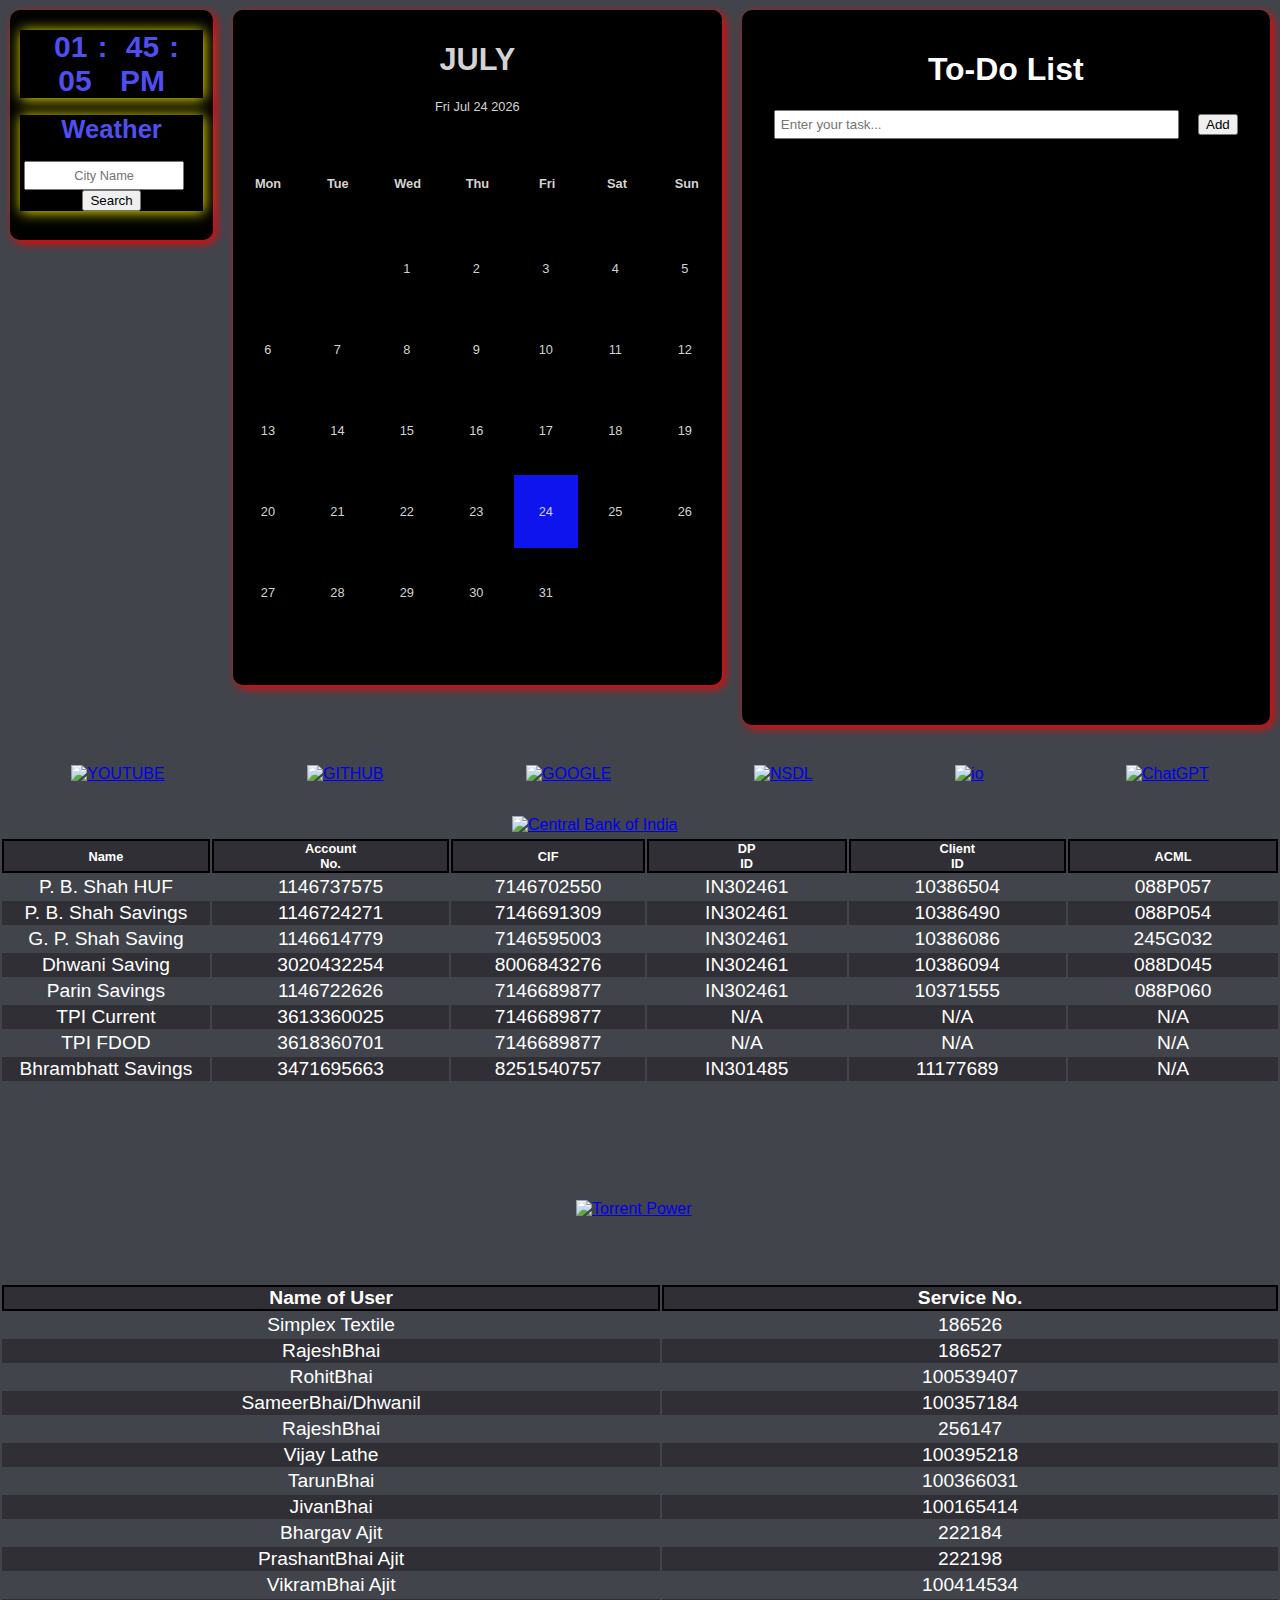
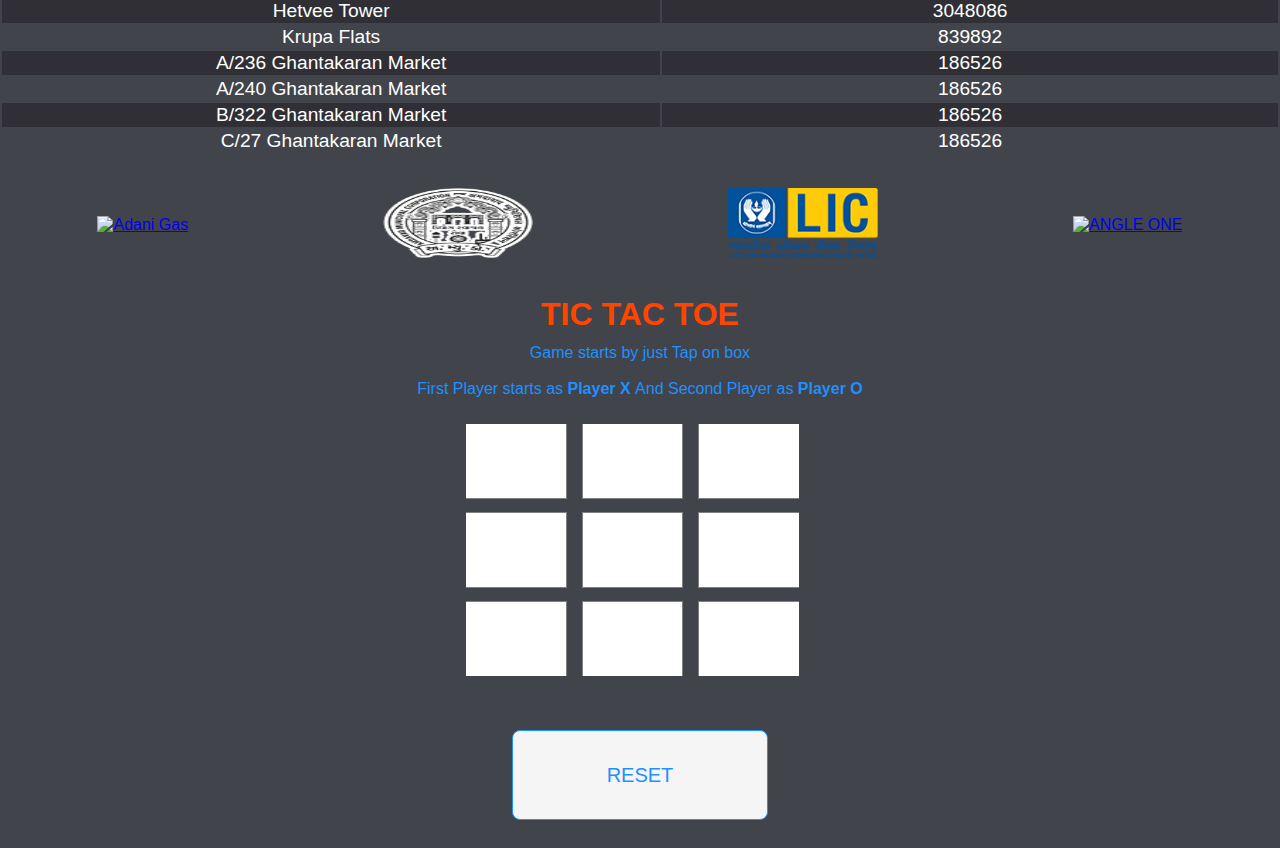
==== index.html @ 03ba6345 "Update index.html" ====
<!DOCTYPE html>
<html lang="en">

<head>
    <meta charset="UTF-8">
    <meta http-equiv="X-UA-Compatible" content="IE=edge">
    <meta name="viewport" content="width=device-width, initial-scale=1.0">
    <link rel="stylesheet" href="homepage.css">
    <title>Parin's Homepage</title>
    <script src="https://kit.fontawesome.com/9328191ddd.js" crossorigin="anonymous"></script>

</head>

<body>
    <!-- This is the container for Clock module -->
    <div class="main">
        <!-- <div class="clock">
            <div class="numbers">
                <div class="twelve">12</div>
                <div class="three">3</div>
                <div class="six">6</div>
                <div class="nine">9</div>
            </div>
            <div class="arrows">
                <div class="hour"></div>
                <div class="minute"></div>
                <div class="second"></div>
            </div>

        </div> -->
        <div class="clock-main">
            <!-- Digital Clock module -->
            <div class="clock">
                <span id="hours">00</span>:
                <span id="minutes">00</span>:
                <span id="seconds">00</span>
                <span id="amPm">AM</span>
            </div>
            <!-- Weather module-->
            <div class="weather">
                <h1>Weather</h1>

                <input type="text" id="city-input" placeholder="City Name">
                <button>Search</button>

                <div class="weather-info">
                    <h2 class="city"></h2>
                    <p class="wind"></p>
                    <p class="temp"></p>
                    <p class="sunrise"></p>
                </div>
            </div>
        </div>



        <!-- This is the container for Calender module -->
        <div class="Calender">
            <div class="month">
                <div class="date">
                    <h1></h1>
                    <p></p>
                </div>
            </div>
            <div class="weekdays">
                <div>Mon</div>
                <div>Tue</div>
                <div>Wed</div>
                <div>Thu</div>
                <div>Fri</div>
                <div>Sat</div>
                <div>Sun</div>
            </div>
            <div class="days">

            </div>

        </div>



        <!-- This is the container for ToDoList module -->

        <div class="to-do-list">
            <h1>To-Do List</h1>
            <div>
                <input type="text" id="taskInput" placeholder="Enter your task...">
                <button id="addButton">Add</button>
            </div>
            <ul id="taskList"></ul>
        </div>
    </div>
    <div class="links">
        <a href="https://www.youtube.com/" target="_blank">
            <img alt="YOUTUBE" src="https://www.svgrepo.com/show/13671/youtube.svg" width="80" height="80">
        </a>
        <a href="https://www.github.com/" target="_blank">
            <img alt="GITHUB" src="https://www.svgrepo.com/show/512317/github-142.svg" width="80" height="80">
        </a>
        <a href="https://www.google.com/" target="_blank">
            <img alt="GOOGLE" src="https://www.svgrepo.com/show/475656/google-color.svg" width="80" height="80">
        </a>
        <a href="https://eservices.nsdl.com/" target="_blank">
            <img alt="NSDL" src="https://www.svgrepo.com/show/336396/chart-stock.svg" width="80" height="80">
        </a>
        <a href="https://peryshah.github.io/calendar/" target="_blank">
            <img alt="io" src="https://www.svgrepo.com/show/423138/calander-interface-icon.svg" width="80" height="80">
        </a>
        <a href="https://www.openai.com/" target="_blank">
            <img alt="ChatGPT"
                src="https://upload.wikimedia.org/wikipedia/commons/thumb/0/04/ChatGPT_logo.svg/1024px-ChatGPT_logo.svg.png"
                width="80" height="80">
        </a>

    </div>




    <div class="cbi">
        <a href="https://www.inb.centralbank.net.in" target="_blank">
            <img alt="Central Bank of India"
                src="https://logos-download.com/wp-content/uploads/2022/11/Central_Bank_of_India_Logo.png">
        </a>

        <table>
            <tr>
                <th>Name</th>
                <th>Account No.</th>
                <th>CIF</th>
                <th>DP ID</th>
                <th>Client ID</th>
                <th>ACML</th>
            </tr>
            <tr>
                <td>P. B. Shah HUF</td>
                <td>1146737575</td>
                <td>7146702550</td>
                <td>IN302461</td>
                <td>10386504</td>
                <td>088P057</td>
            </tr>
            <tr>
                <td>P. B. Shah Savings</td>
                <td>1146724271</td>
                <td>7146691309</td>
                <td>IN302461</td>
                <td>10386490</td>
                <td>088P054</td>
            </tr>
            <tr>
                <td>G. P. Shah Saving</td>
                <td>1146614779</td>
                <td>7146595003</td>
                <td>IN302461</td>
                <td>10386086</td>
                <td>245G032</td>
            </tr>
            <tr>
                <td>Dhwani Saving</td>
                <td>3020432254</td>
                <td>8006843276</td>
                <td>IN302461</td>
                <td>10386094</td>
                <td>088D045</td>
            </tr>
            <tr>
                <td>Parin Savings</td>
                <td>1146722626</td>
                <td>7146689877</td>
                <td>IN302461</td>
                <td>10371555</td>
                <td>088P060</td>
            </tr>
            <tr>
                <td>TPI Current</td>
                <td>3613360025</td>
                <td>7146689877</td>
                <td>N/A</td>
                <td>N/A</td>
                <td>N/A</td>
            </tr>
            <tr>
                <td>TPI FDOD</td>
                <td>3618360701</td>
                <td>7146689877</td>
                <td>N/A</td>
                <td>N/A</td>
                <td>N/A</td>
            </tr>
            <tr>
                <td>Bhrambhatt Savings</td>
                <td>3471695663</td>
                <td>8251540757</td>
                <td>IN301485</td>
                <td>11177689</td>
                <td>N/A</td>
            </tr>



        </table>

    </div>
    <div class="table2">
        <div class="torrent">
            <a href="https://connect.torrentpower.com/tplcp/index.php/CrCustmast/quickpay" target="_blank">
                <img alt="Torrent Power"
                    src="https://companieslogo.com/img/orig/TORNTPOWER.NS-7bfc1a00.png?t=1667550767" width="80"
                    height="80">
            </a>
            <table>
                <tr>
                    <th>Name of User</th>
                    <th>Service No.</th>
                </tr>
                <tr>
                    <td>Simplex Textile</td>
                    <td>186526</td>
                </tr>
                <tr>
                    <td>RajeshBhai</td>
                    <td>186527</td>
                </tr>
                <tr>
                    <td>RohitBhai</td>
                    <td>100539407</td>
                </tr>
                <tr>
                    <td>SameerBhai/Dhwanil</td>
                    <td>100357184</td>
                </tr>
                <tr>
                    <td>RajeshBhai</td>
                    <td>256147</td>
                </tr>
                <tr>
                    <td>Vijay Lathe</td>
                    <td>100395218</td>
                </tr>
                <tr>
                    <td>TarunBhai</td>
                    <td>100366031</td>
                </tr>
                <tr>
                    <td>JivanBhai</td>
                    <td>100165414</td>
                </tr>
                <tr>
                    <td>Bhargav Ajit</td>
                    <td>222184</td>
                </tr>
                <tr>
                    <td>PrashantBhai Ajit</td>
                    <td>222198</td>
                </tr>
                <tr>
                    <td>VikramBhai Ajit</td>
                    <td>100414534</td>
                </tr>
                <tr>
                    <td>Hetvee Tower</td>
                    <td>3048086</td>
                </tr>
                <tr>
                    <td>Krupa Flats</td>
                    <td>839892</td>
                </tr>
                <tr>
                    <td>A/236 Ghantakaran Market</td>
                    <td>186526</td>
                </tr>
                <tr>
                    <td>A/240 Ghantakaran Market</td>
                    <td>186526</td>
                </tr>
                <tr>
                    <td>B/322 Ghantakaran Market</td>
                    <td>186526</td>
                </tr>
                <tr>
                    <td>C/27 Ghantakaran Market</td>
                    <td>186526</td>
                </tr>

            </table>
        </div>
    </div>
    <div class="utility">
        <a href="https://www.adanigas.com/myaccount/quick-bill-pay" target="_blank">
            <img alt="Adani Gas" src="https://www.adanigas.com/-/media/Project/Common-Header-Design/logos/adani_gas.svg"
                width="150" height="70">
        </a>
        <a href="https://ahmedabadcity.gov.in/Home/" target="_blank">
            <img alt="AMC" src="amc-logo.png" width="150" height="70">
        </a>
        <a href="https://licindia.in/web/guest/home" target="_blank">
            <img alt="LIC" src="Lic.png" width="150" height="70">
        </a>
         <a href="https://www.angelone.in/login/?redirectUrl=account" target="_blank">
            <img alt="ANGLE ONE" src="https://d2u8j8b25aupc8.cloudfront.net/assets/icons/logo.svg" width="150" height="70">
        </a>
    </div>
    <div class="games">

        <div id="main">
            <h1>TIC TAC TOE</h1>
            <p id="ins">
                Game starts by just Tap on
                box<br><br>First Player starts as
                <b>Player X </b>And Second Player as
                <b>Player O</b>
            </p>
            <br><br>
            <div class="ui">
                <div class="row">
                    <input type="text" id="b1" class="cell" onclick="myfunc_3(); myfunc();" readonly>
                    <input type="text" id="b2" class="cell" onclick="myfunc_4(); myfunc();" readonly>
                    <input type="text" id="b3" class="cell" onclick="myfunc_5(); myfunc();" readonly>
                </div>
                <div class="row">
                    <input type="text" id="b4" class="cell" onclick="myfunc_6(); myfunc();" readonly>
                    <input type="text" id="b5" class="cell" onclick="myfunc_7(); myfunc();" readonly>
                    <input type="text" id="b6" class="cell" onclick="myfunc_8(); myfunc();" readonly>
                </div>
                <div class="row">
                    <input type="text" id="b7" class="cell" onclick="myfunc_9(); myfunc();" readonly>
                    <input type="text" id="b8" class="cell" onclick="myfunc_10();myfunc();" readonly>
                    <input type="text" id="b9" class="cell" onclick="myfunc_11();myfunc();" readonly>
                </div>
            </div>
            <br><br><br>

            <button id="but" onclick="myfunc_2()">
                RESET
            </button>
            <br><br>
            <p id="print"></p>
        </div>


    </div>














    <script src="homepage.js"></script>



</body>

</html>
---- homepage.css ----
body {
    padding: 0px;
    margin: 0px;
    font-family: Arial, sans-serif;
    background-color: rgb(65, 68, 75);
    box-sizing: border-box;
}

.main {
    width: 100vw;
    /* height: 85vh; */
    /* background: lightgrey; */
    display: flex;
    justify-content: space-evenly;
    /* margin-left: ; */
}

/* Styling codes for Analog Clock  */

/* .clock {
    position: relative;
    margin: 10px 10px;
    width: 240px;
    height: 240px;
    background: rgb(0, 0, 0);
    display: flex;
    justify-content: center;
    align-items: center;
    border-radius: 50%;
    /* border: 3px solid gray; */
/* box-shadow: 3px 3px 3px rgba(209, 209, 209, 0.4);
}

.numbers div {
    position: absolute;
    font-size: 20px;
    font-weight: bold;
    color: grey;
    text-shadow: 1px 1px 2px rgba(0, 0, 0, .7);
}

.twelve {
    top: 6px;
    left: 50%;
    transform: translateX(-50%);
}

.three { */
/* right: 6px;
    top: 50%;
    transform: translatey(-50%);
}

.six {
    bottom: 6px;
    left: 50%;
    transform: translateX(-50%);
}

.nine {
    left: 6px;
    top: 50%;
    transform: translateY(-50%);
}

.arrows {
    display: flex;
    width: 100%;
    height: 100%;
    justify-content: center;
    align-items: center; */
/* 
}

.arrows::before {
    content: "";
    width: 12px;
    height: 12px;
    background-color: grey;
    border-radius: 50%;
    box-shadow: 1px 1px 2px rgba(0, 0, 0, .7);
    z-index: 4;
} */

/* .arrows div {
    background-color: grey;
    width: 7px;
    position: absolute;
    height: 80px;
    transform-origin: bottom center;
    bottom: 50%;
    border-radius: 50% 50% 0 0;
    box-shadow: 2px 2px 2px rgba(0, 0, 0, .5);
} */

/* .arrows .hour {
    height: 60px;
    transform: rotate(60deg);
}

.arrows .second {
    /* height: 60px; */
/* transform: rotate(250deg); */
/* background-color: rgb(0, 60, 255); */
/* height: 90px; */
/* width: 4px;
}  */




/* CSS for digital Clock */

.clock-main {
    width: 15vw;
    max-height: fit-content;
    margin: 10px;
    padding: 10px;
    text-align: center;
    box-shadow: 3px 3px 10px rgb(248, 1, 1);
    border-radius: 10px;
    background-color: black;
    color: #4f4ff0;

}

.clock {
    width: 100%;
    font-size: 30px;
    font-weight: 900;
    margin-top: 10px;
    box-shadow: 1px 1px 13px rgb(248, 244, 1);
}

/* CSS for Weather Section Starts */
.weather {
    width: 100%;
    box-shadow: 1px 1px 13px rgb(248, 244, 1);
    align-items: center;
}

.weather h1 {
    font-size: 2vw;
}

.weather input[type="text"] {
    /* padding: 5px; */
    font-size: 1vw;
    /* width: auto; */
    /* margin-right: 15px; */
    text-align: center;
}

.weather-info h2 {
    font-size: 1.2vw;
}

.weather-info p {
    font-size: 1.5vw;
}




/* CSS for Weather Section Ends */




/* Styling codes for calender */

.Calender {
    background-color: rgb(0, 0, 0);
    color: lightgray;
    width: 40vw;
    height: 75vh;
    margin: 10px 10px;
    border-radius: 10px;
    box-shadow: 3px 3px 10px rgb(248, 1, 1);

}

.month {
    width: 100%;
    height: 19%;
    background-color: rgb(0, 0, 0);
    display: flex;
    justify-content: center;
    align-items: center;
    text-align: center;
    border-radius: 10px 10px 0px 0px;
}

.month h1 {
    font-size: 2.4vw;
    font-weight: 900;
    text-transform: uppercase;
}

.month p {
    font-size: 1vw;
    text-transform: capitalize;
}

.weekdays {
    width: 100%;
    height: 10vh;
    /* background-color: beige; */
    display: flex;
}

.weekdays div {
    font-size: 1vw;
    font-weight: bold;
    /* letter-spacing: 1px; */
    width: 100%;

    display: flex;
    align-items: center;
    justify-content: space-evenly;
    /* background-color: aqua; */
}

.days {
    width: 100%;
    height: 60%;
    display: flex;
    flex-wrap: wrap;

    align-items: center;


}

.days div {
    font-size: 1vw;
    margin: 3px 3px;
    /* padding: 0.1vw; */
    /* background-color: aquamarine; */
    width: 13%;
    height: 18%;
    display: flex;
    justify-content: center;
    align-items: center;
}

@media screen and (max-width: 1240px) {
    .days div {
        /* background-color: rgb(85, 85, 231); */
        margin: 3px 2.2px;
        /* width: 4vw;
        height: 6vh; */

    }
}

@media screen and (max-width: 860px) {
    .days div {
        /* background-color: rgb(85, 85, 231); */
        margin: 3px 1.2px;
        /* width: 4vw;
        height: 6vh; */

    }
}

.days div:hover:not(.empty) {
    /* border: 2px solid gray; */
    cursor: pointer;
    background-color: #FFF;
    color: red;
}

.today {
    background-color: rgb(13, 20, 238)
}


/* Styling codes for ToDoList  */



.to-do-list {
    width: 40vw;
    height: 75vh;
    margin: 10px;
    padding: 20px;
    background-color: black;
    text-align: center;
    color: white;
    border-radius: 10px;
    box-shadow: 3px 3px 10px rgb(248, 1, 1);
}

/* @media screen and (max-width: px) {
    .to-do-list {
        background-color: blue;
         width: 80vw;
    }
}   */

input[type="text"] {
    padding: 5px;
    width: 80%;
    margin-right: 15px;
}




ul {
    list-style: none;
    padding: 0;
}

span {
    margin: 10px;
}

li {
    display: flex;
    align-items: center;
    margin: 5px 0;
}

li input[type="checkbox"] {
    margin-right: 0;
}



.links {
    width: 100%;
    display: flex;
    justify-content: space-around;
    margin: 30px 0px;
}

.cbi {
    width: 100vw;
    min-height: 30vw;
    /* background-color: #6591f1; */
}
.cbi a {
    padding: 3px 0px;
    display: flex;
    justify-content: center;
}
.cbi a img {
    width: 20vw;

   
}

.cbi th {
    border: 2px solid black;
    padding: 0px 6.6vw;
    font-size: 1vw;
}

.cbi td {
    text-align: center;
    font-size: 1.5vw;
}

tr:nth-child(even) {
    color: #fff;
}

tr:nth-child(odd) {
    background-color: #2f2f35;
    color: #fff;
}


.table2 {
    width: 100vw;
    min-height: 30vw;
    /* background-color: #6591f1; */
}
table {
    width: 100%;
}
.table2 a {
    padding: 3px 0px;
    display: flex;
    justify-content: center;
}
.table2 a img {
    width: 10vw;

   
}

.table2 th {
    border: 2px solid black;
    padding: 0px 6.6vw;
    font-size: 1.5vw;
}

.table2 td {
    text-align: center;
    font-size: 1.5vw;
}


.utility {
    width: 100vw;
    min-height: 100px;
    margin-top: 20px;
    display: flex;
    justify-content: space-around;
    align-items: center;
    /* background-color: #670f0c; */
}




/* CSS for Games////////////////////////////////////////////////////////////////////////////// */
/* CSS for Tic Tac Toe.................................................................. */

#main h1 {
	color: orangered;
	margin-bottom: -5px;
}
#main p {
	margin-bottom: -10px;
}
.ui {
	display: flex;
	flex-direction: column;
	align-items: center;
}
.row {
	display: flex;
}
.cell {
	border: none;
	width: 2vw;
	height: 5vw;
	display: flex;
	align-items: center;
	justify-content: center;
	font-size: 24px;
	text-align: center;
	cursor: pointer;
}
.cell:active {
	outline: none;
}
/* 3*3 Grid */
#b1{
	border-bottom: 1px solid gray;
	border-right: 1px solid gray;
    width: 7vw;
	height: 5vw;
    margin-bottom: 1vw;
}

#b2 {
	border-bottom: 1px solid gray;
	border-right: 1px solid gray;
	border-left: 1px solid gray;
    width: 7vw;
	height: 5vw;
}

#b3 {
	border-bottom: 1px solid gray;
	border-left: 1px solid gray;
    width: 7vw;
	height: 5vw;
}

#b4 {
	border-top: 1px solid gray;
	border-bottom: 1px solid gray;
	border-right: 1px solid gray;
    width: 7vw;
	height: 5vw;
    margin-bottom: 1vw;
}
	
#b5 {
	border: 1px solid gray;
    width: 7vw;
	height: 5vw;
}

#b6 {
	border-top: 1px solid gray;
	border-bottom: 1px solid gray;
	border-left: 1px solid gray;
    width: 7vw;
	height: 5vw;
}

#b7 {
	border-top: 1px solid gray;
	border-right: 1px solid gray;
    width: 7vw;
	height: 5vw;
}

#b8 {
	border-top: 1px solid gray;
	border-right: 1px solid gray;
	border-left: 1px solid gray;
    width: 7vw;
	height: 5vw;
}

#b9 {
	border-top: 1px solid gray;
	border-left: 1px solid gray;
    width: 7vw;
	height: 5vw;
}
/* Reset Button */
#but {
	box-sizing: border-box;
	width: 20vw;
	height: 10vh;
	border: 1px solid dodgerblue;
	margin-left: auto;
	border-radius: 8px;
	font-family: Verdana,
		Geneva, Tahoma, sans-serif;

	background-color: whitesmoke;
	color: dodgerblue;
	font-size: 20px;
	cursor: pointer;
}

/* Player turn space */
#print {
	font-family: Verdana,
		Geneva, Tahoma, sans-serif;
	color: dodgerblue;
	font-size: 20px;
}

/* Main Container */
#main {
	text-align: center;
}

/* Game Instruction Text */
#ins {
	font-family: Verdana,Geneva,
					Tahoma, sans-serif;
	color: dodgerblue;
}
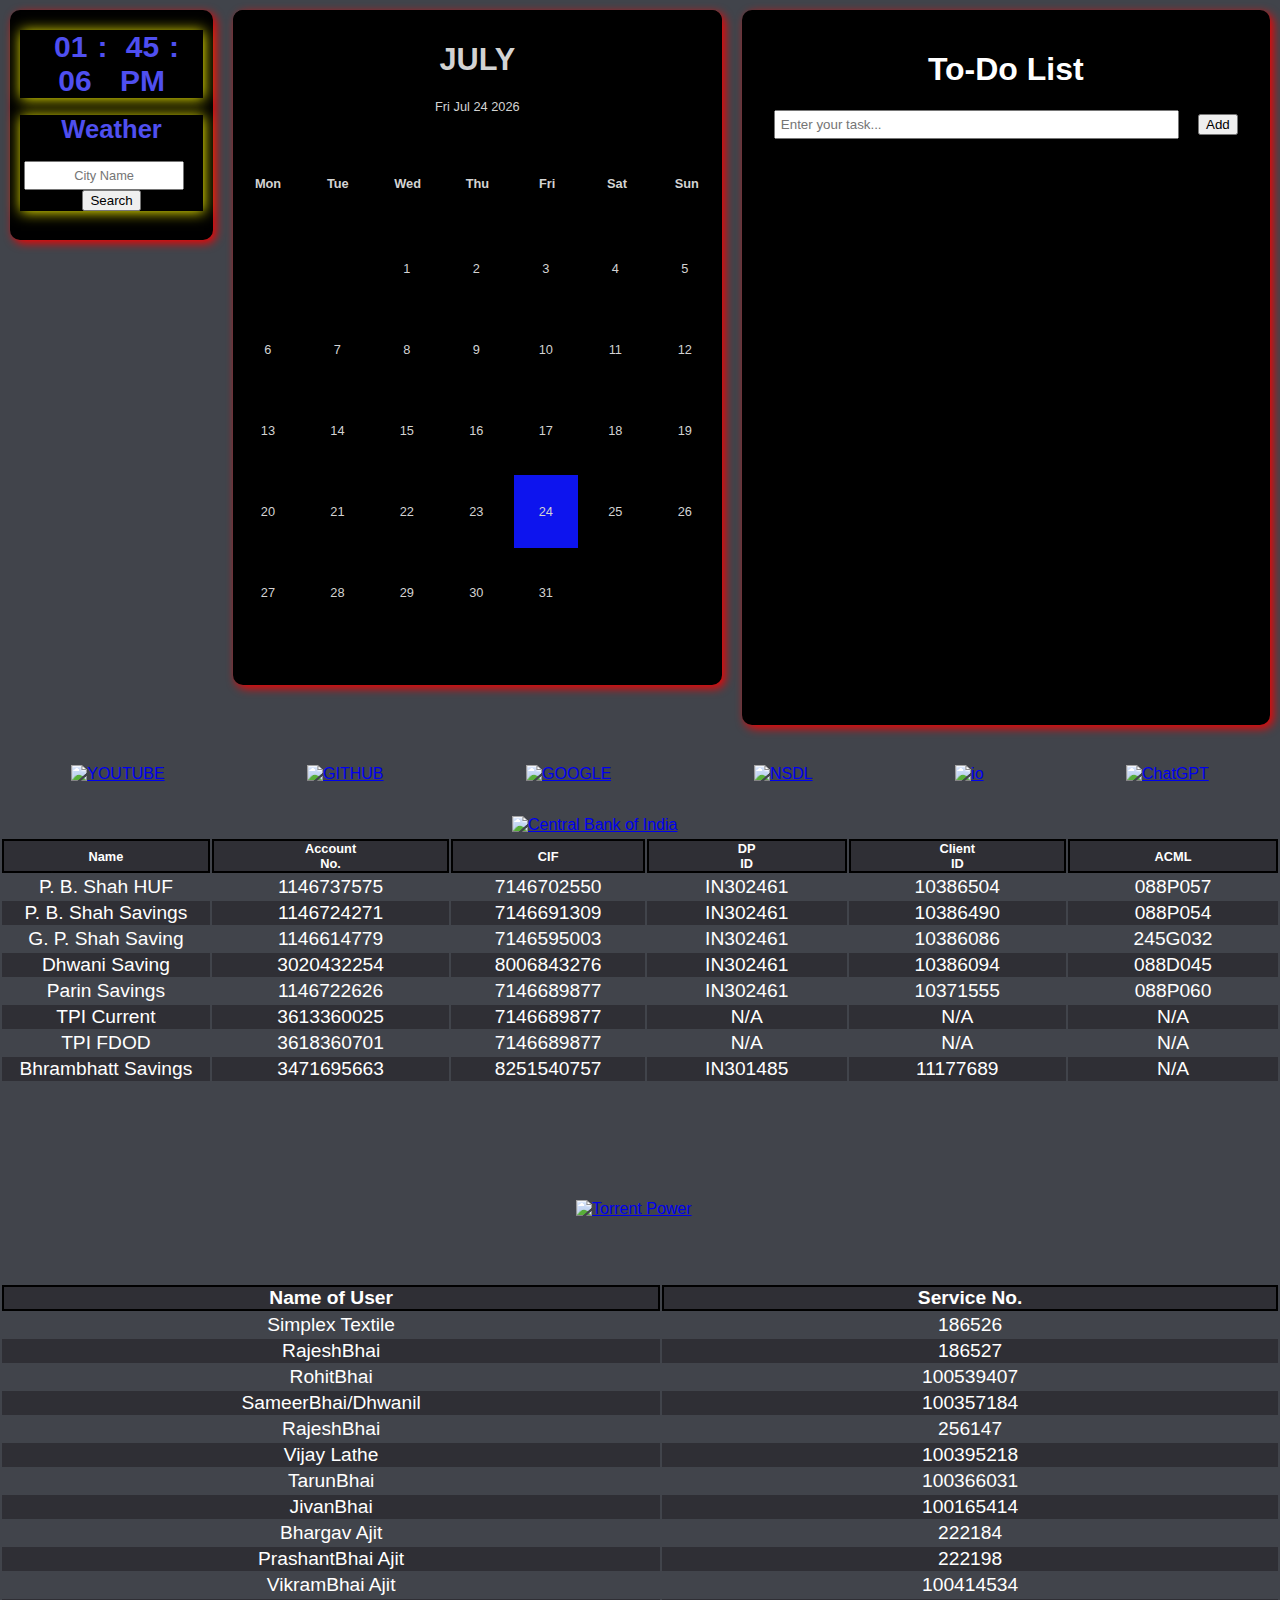
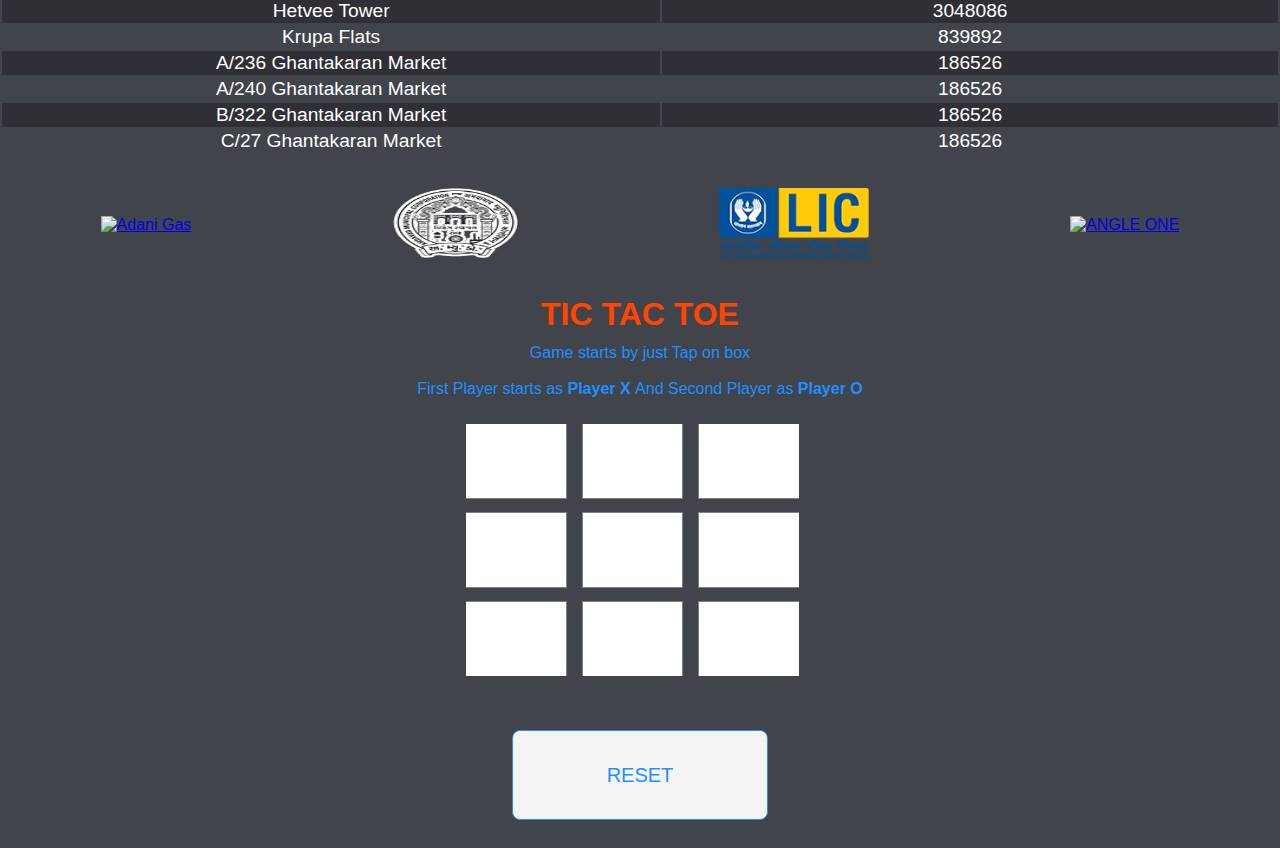
==== commit 7a1bffe6: "Update index.html" ====
--- a/index.html
+++ b/index.html
@@ -292,7 +292,7 @@
                 width="150" height="70">
         </a>
         <a href="https://ahmedabadcity.gov.in/Home/" target="_blank">
-            <img alt="AMC" src="amc-logo.png" width="150" height="70">
+            <img alt="AMC" src="amc-logo.png" width="125" height="70">
         </a>
         <a href="https://licindia.in/web/guest/home" target="_blank">
             <img alt="LIC" src="Lic.png" width="150" height="70">
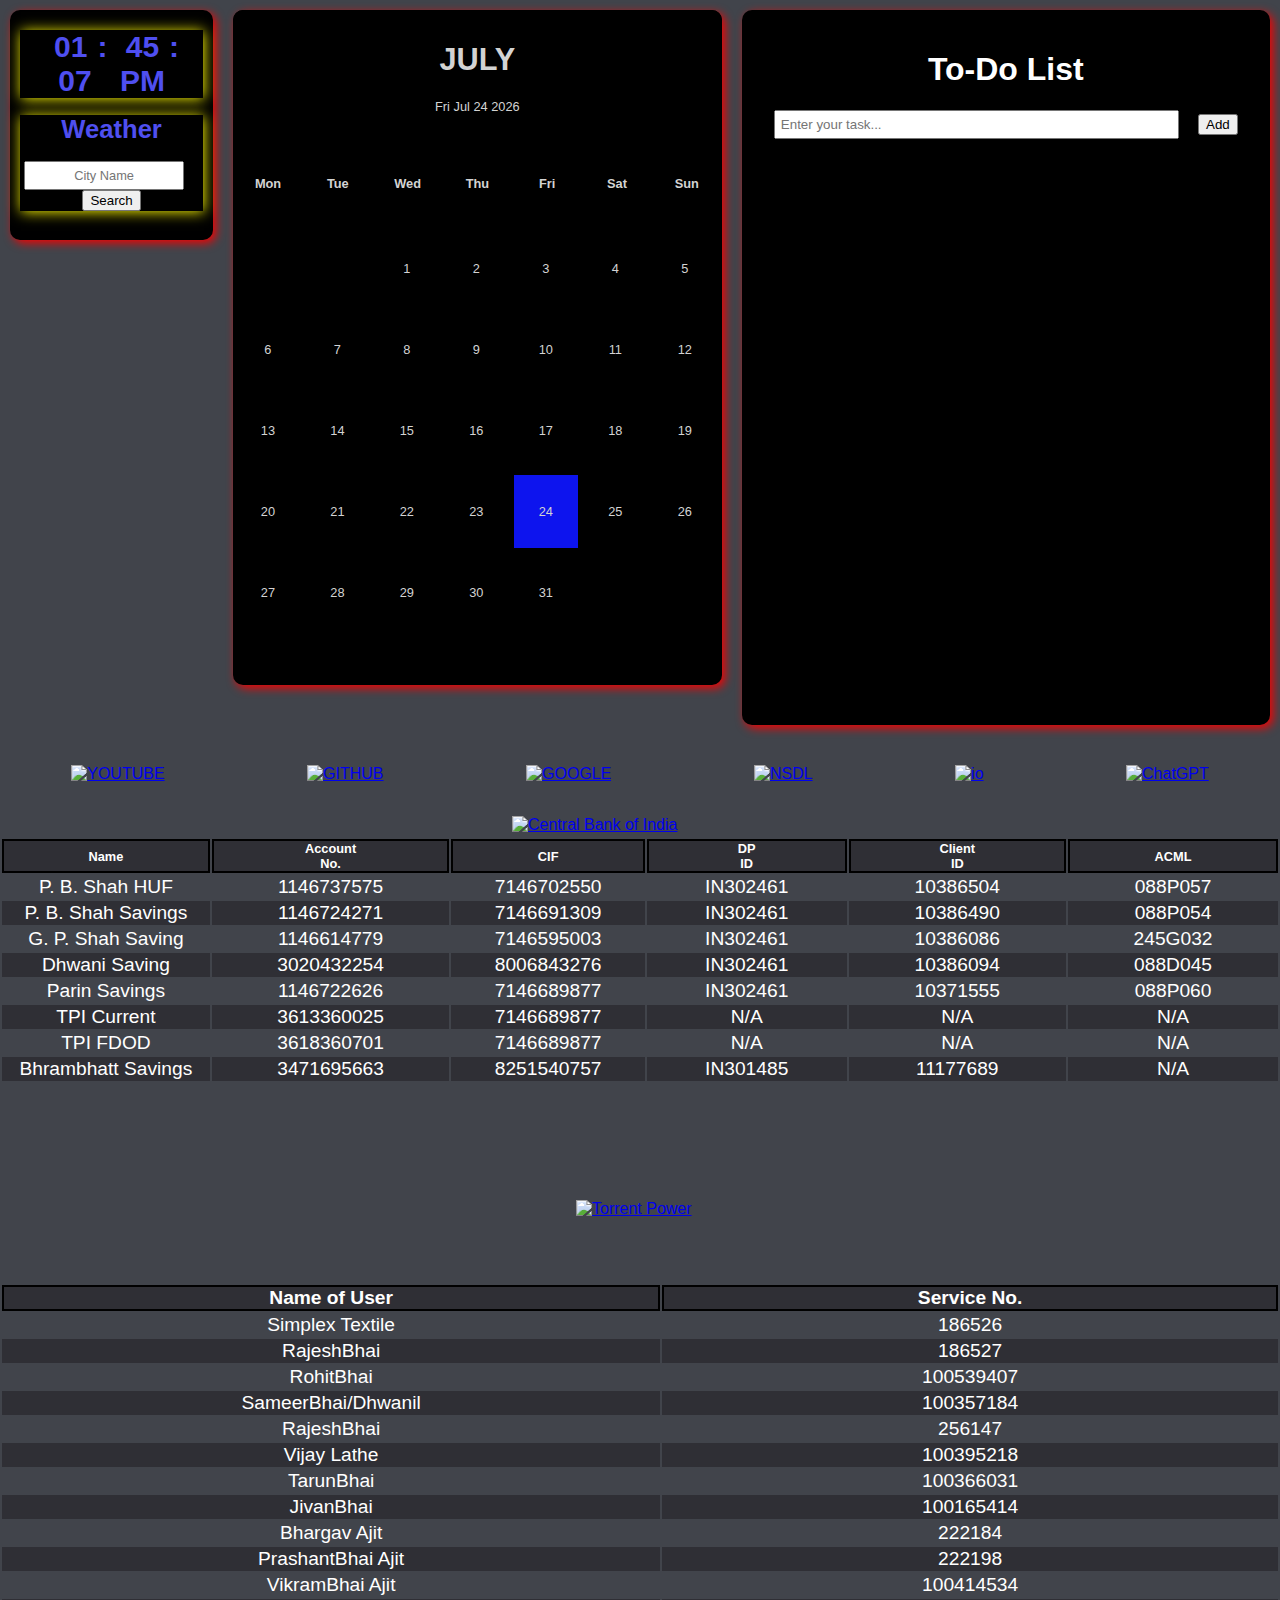
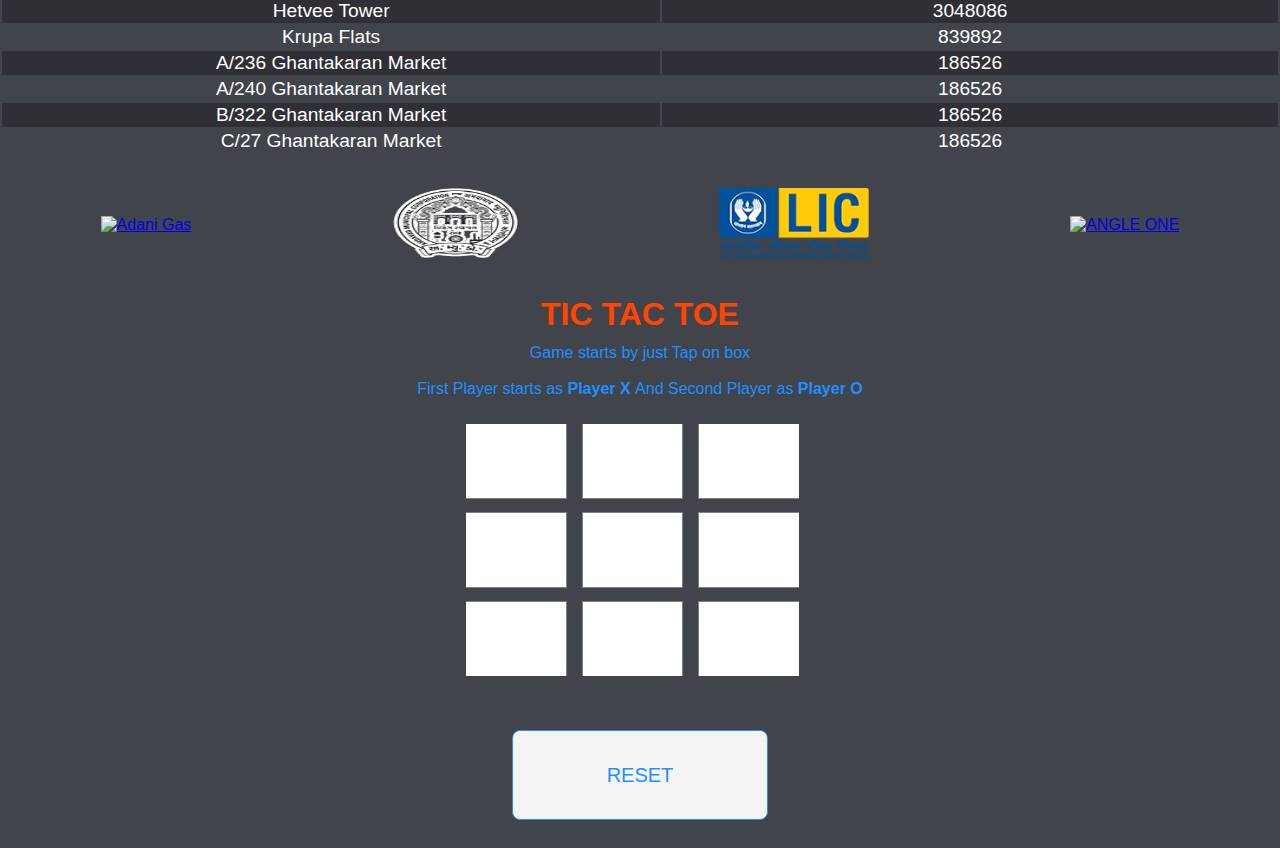
==== commit de94b645: "Update index.html" ====
--- a/index.html
+++ b/index.html
@@ -106,7 +106,7 @@
         <a href="https://peryshah.github.io/calendar/" target="_blank">
             <img alt="io" src="https://www.svgrepo.com/show/423138/calander-interface-icon.svg" width="80" height="80">
         </a>
-        <a href="https://www.openai.com/" target="_blank">
+        <a href="https://chat.openai.com/auth/login?sso" target="_blank">
             <img alt="ChatGPT"
                 src="https://upload.wikimedia.org/wikipedia/commons/thumb/0/04/ChatGPT_logo.svg/1024px-ChatGPT_logo.svg.png"
                 width="80" height="80">
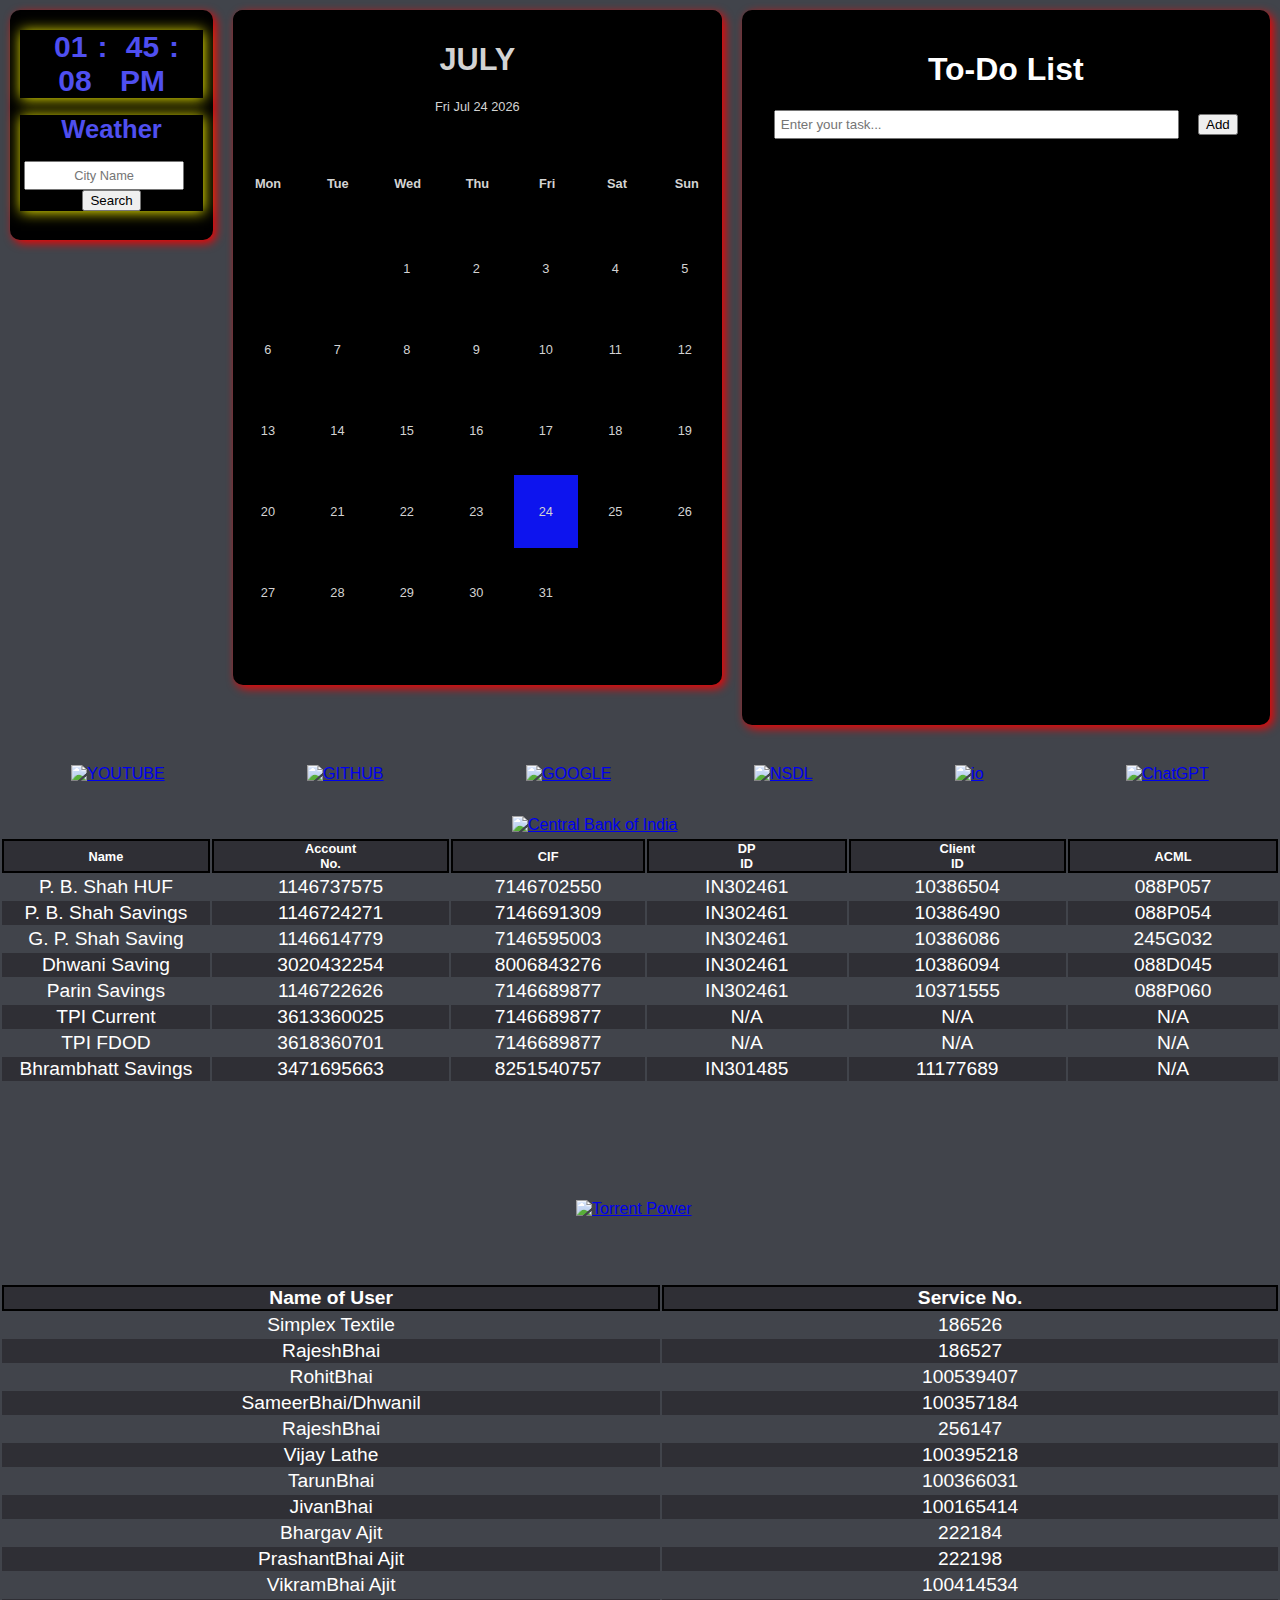
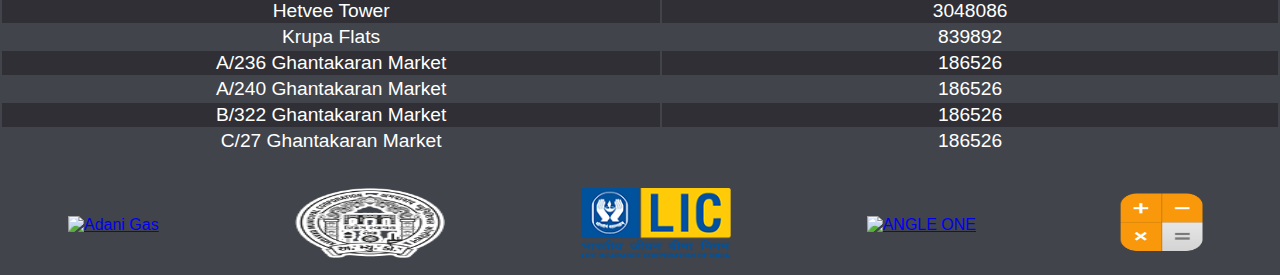
==== commit 03e1e0d0: "Add files via upload" ====
--- a/index.html
+++ b/index.html
@@ -106,7 +106,7 @@
         <a href="https://peryshah.github.io/calendar/" target="_blank">
             <img alt="io" src="https://www.svgrepo.com/show/423138/calander-interface-icon.svg" width="80" height="80">
         </a>
-        <a href="https://chat.openai.com/auth/login?sso" target="_blank">
+        <a href="https://www.openai.com/" target="_blank">
             <img alt="ChatGPT"
                 src="https://upload.wikimedia.org/wikipedia/commons/thumb/0/04/ChatGPT_logo.svg/1024px-ChatGPT_logo.svg.png"
                 width="80" height="80">
@@ -291,53 +291,31 @@
             <img alt="Adani Gas" src="https://www.adanigas.com/-/media/Project/Common-Header-Design/logos/adani_gas.svg"
                 width="150" height="70">
         </a>
-        <a href="https://ahmedabadcity.gov.in/Home/" target="_blank">
-            <img alt="AMC" src="amc-logo.png" width="125" height="70">
+        <a href="https://egovamc.in/Home/" target="_blank">
+            <img alt="AMC" src="amc-logo.png" width="150" height="70">
         </a>
         <a href="https://licindia.in/web/guest/home" target="_blank">
             <img alt="LIC" src="Lic.png" width="150" height="70">
         </a>
-         <a href="https://www.angelone.in/login/?redirectUrl=account" target="_blank">
-            <img alt="ANGLE ONE" src="https://d2u8j8b25aupc8.cloudfront.net/assets/icons/logo.svg" width="150" height="70">
-        </a>
-    </div>
-    <div class="games">
-
-        <div id="main">
-            <h1>TIC TAC TOE</h1>
-            <p id="ins">
-                Game starts by just Tap on
-                box<br><br>First Player starts as
-                <b>Player X </b>And Second Player as
-                <b>Player O</b>
-            </p>
-            <br><br>
-            <div class="ui">
-                <div class="row">
-                    <input type="text" id="b1" class="cell" onclick="myfunc_3(); myfunc();" readonly>
-                    <input type="text" id="b2" class="cell" onclick="myfunc_4(); myfunc();" readonly>
-                    <input type="text" id="b3" class="cell" onclick="myfunc_5(); myfunc();" readonly>
-                </div>
-                <div class="row">
-                    <input type="text" id="b4" class="cell" onclick="myfunc_6(); myfunc();" readonly>
-                    <input type="text" id="b5" class="cell" onclick="myfunc_7(); myfunc();" readonly>
-                    <input type="text" id="b6" class="cell" onclick="myfunc_8(); myfunc();" readonly>
-                </div>
-                <div class="row">
-                    <input type="text" id="b7" class="cell" onclick="myfunc_9(); myfunc();" readonly>
-                    <input type="text" id="b8" class="cell" onclick="myfunc_10();myfunc();" readonly>
-                    <input type="text" id="b9" class="cell" onclick="myfunc_11();myfunc();" readonly>
-                </div>
-            </div>
-            <br><br><br>
-
-            <button id="but" onclick="myfunc_2()">
-                RESET
-            </button>
-            <br><br>
-            <p id="print"></p>
-        </div>
-
+        <a href="https://www.angelone.in/login/?redirectUrl=account" target="_blank">
+            <img alt="ANGLE ONE" src="https://d2u8j8b25aupc8.cloudfront.net/assets/icons/logo.svg" width="150"
+                height="70">
+        </a>
+        <a href="calculator.html" target="_blank">
+            <img src="calculator_icon.png" alt="CAL" width="100" height="70">
+        </a>
+    </div>
+   
+
+
+
+        <!-- HTML for SUDUKU Game Starts/////////////////////////////////////////////////////////////////// -->
+
+
+
+
+
+        <!-- HTML for SUDUKU Game ends/////////////////////////////////////////////////////////////////// -->
 
     </div>
 
@@ -360,4 +338,4 @@
 
 </body>
 
-</html>
+</html>--- a/homepage.css
+++ b/homepage.css
@@ -341,15 +341,17 @@
     min-height: 30vw;
     /* background-color: #6591f1; */
 }
+
 .cbi a {
     padding: 3px 0px;
     display: flex;
     justify-content: center;
 }
+
 .cbi a img {
     width: 20vw;
 
-   
+
 }
 
 .cbi th {
@@ -378,18 +380,21 @@
     min-height: 30vw;
     /* background-color: #6591f1; */
 }
+
 table {
     width: 100%;
 }
+
 .table2 a {
     padding: 3px 0px;
     display: flex;
     justify-content: center;
 }
+
 .table2 a img {
     width: 10vw;
 
-   
+
 }
 
 .table2 th {
@@ -418,138 +423,23 @@
 
 
 /* CSS for Games////////////////////////////////////////////////////////////////////////////// */
-/* CSS for Tic Tac Toe.................................................................. */
-
-#main h1 {
-	color: orangered;
-	margin-bottom: -5px;
-}
-#main p {
-	margin-bottom: -10px;
-}
-.ui {
-	display: flex;
-	flex-direction: column;
-	align-items: center;
-}
-.row {
-	display: flex;
-}
-.cell {
-	border: none;
-	width: 2vw;
-	height: 5vw;
-	display: flex;
-	align-items: center;
-	justify-content: center;
-	font-size: 24px;
-	text-align: center;
-	cursor: pointer;
-}
-.cell:active {
-	outline: none;
-}
-/* 3*3 Grid */
-#b1{
-	border-bottom: 1px solid gray;
-	border-right: 1px solid gray;
-    width: 7vw;
-	height: 5vw;
-    margin-bottom: 1vw;
-}
-
-#b2 {
-	border-bottom: 1px solid gray;
-	border-right: 1px solid gray;
-	border-left: 1px solid gray;
-    width: 7vw;
-	height: 5vw;
-}
-
-#b3 {
-	border-bottom: 1px solid gray;
-	border-left: 1px solid gray;
-    width: 7vw;
-	height: 5vw;
-}
-
-#b4 {
-	border-top: 1px solid gray;
-	border-bottom: 1px solid gray;
-	border-right: 1px solid gray;
-    width: 7vw;
-	height: 5vw;
-    margin-bottom: 1vw;
-}
-	
-#b5 {
-	border: 1px solid gray;
-    width: 7vw;
-	height: 5vw;
-}
-
-#b6 {
-	border-top: 1px solid gray;
-	border-bottom: 1px solid gray;
-	border-left: 1px solid gray;
-    width: 7vw;
-	height: 5vw;
-}
-
-#b7 {
-	border-top: 1px solid gray;
-	border-right: 1px solid gray;
-    width: 7vw;
-	height: 5vw;
-}
-
-#b8 {
-	border-top: 1px solid gray;
-	border-right: 1px solid gray;
-	border-left: 1px solid gray;
-    width: 7vw;
-	height: 5vw;
-}
-
-#b9 {
-	border-top: 1px solid gray;
-	border-left: 1px solid gray;
-    width: 7vw;
-	height: 5vw;
-}
-/* Reset Button */
-#but {
-	box-sizing: border-box;
-	width: 20vw;
-	height: 10vh;
-	border: 1px solid dodgerblue;
-	margin-left: auto;
-	border-radius: 8px;
-	font-family: Verdana,
-		Geneva, Tahoma, sans-serif;
-
-	background-color: whitesmoke;
-	color: dodgerblue;
-	font-size: 20px;
-	cursor: pointer;
-}
-
-/* Player turn space */
-#print {
-	font-family: Verdana,
-		Geneva, Tahoma, sans-serif;
-	color: dodgerblue;
-	font-size: 20px;
-}
-
-/* Main Container */
-#main {
-	text-align: center;
-}
-
-/* Game Instruction Text */
-#ins {
-	font-family: Verdana,Geneva,
-					Tahoma, sans-serif;
-	color: dodgerblue;
-}
+.ytdownload{
+    font-family: Arial, sans-serif;
+    text-align: center;
+    padding-top: 50px;
+}
+#videoUrlInput {
+    width: 80%;
+    padding: 10px;
+    margin-bottom: 20px;
+}
+#downloadButton {
+    padding: 12px 20px;
+    background-color: #007bff;
+    color: #fff;
+    border: none;
+    border-radius: 4px;
+    cursor: pointer;
+}
+
+/* CSS for SUDUKU Starts.................................................................. */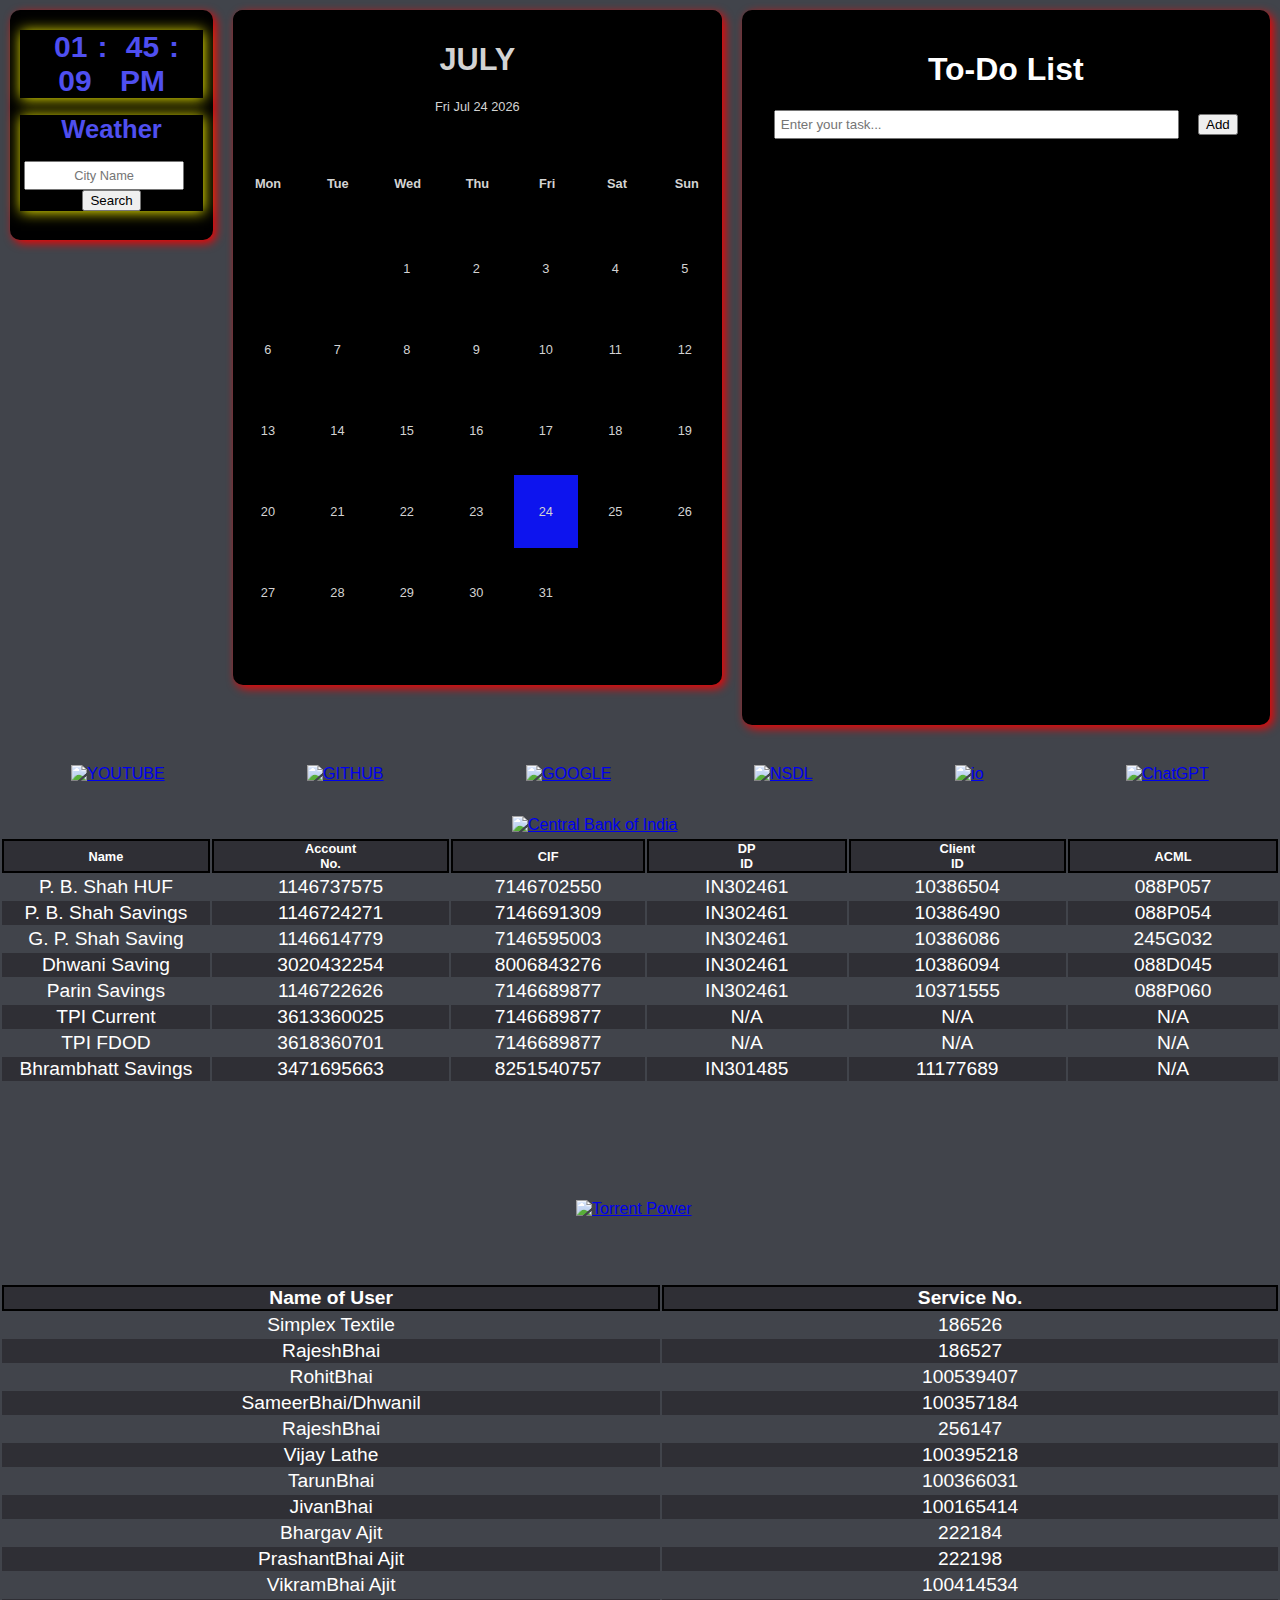
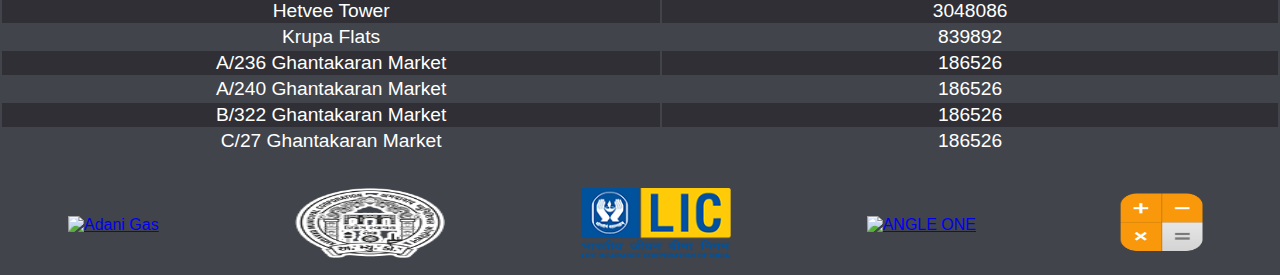
==== commit f3174818: "Add files via upload" ====
--- a/index.html
+++ b/index.html
@@ -305,17 +305,17 @@
             <img src="calculator_icon.png" alt="CAL" width="100" height="70">
         </a>
     </div>
-   
-
-
-
-        <!-- HTML for SUDUKU Game Starts/////////////////////////////////////////////////////////////////// -->
-
-
-
-
-
-        <!-- HTML for SUDUKU Game ends/////////////////////////////////////////////////////////////////// -->
+
+
+
+
+    <!-- HTML for SUDUKU Game Starts/////////////////////////////////////////////////////////////////// -->
+
+
+
+
+
+    <!-- HTML for SUDUKU Game ends/////////////////////////////////////////////////////////////////// -->
 
     </div>
 
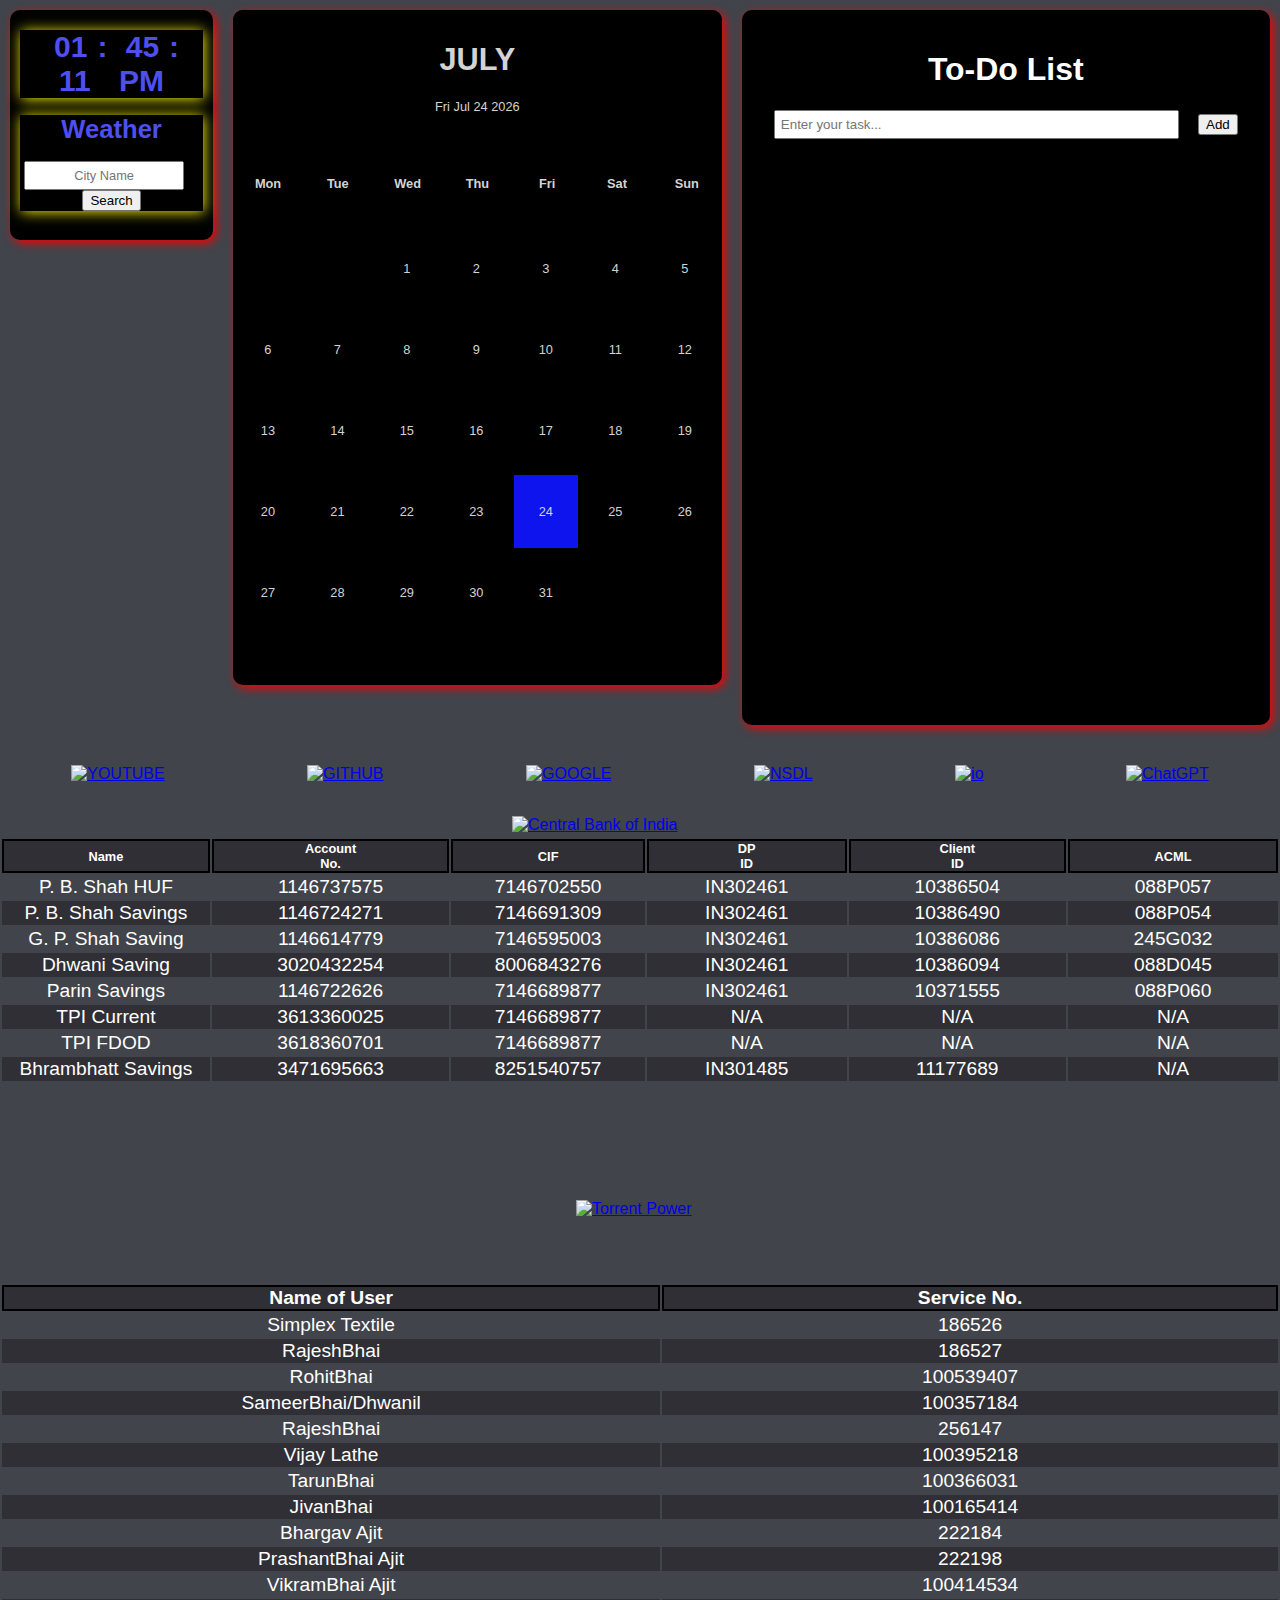
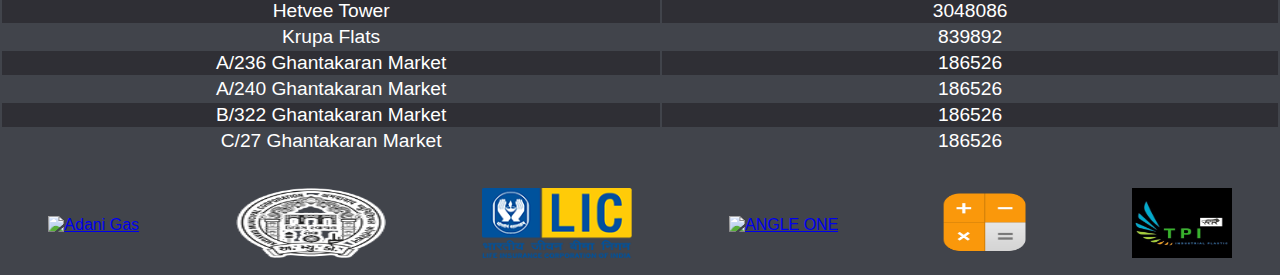
==== commit 90145c81: "Add files via upload" ====
--- a/index.html
+++ b/index.html
@@ -304,6 +304,10 @@
         <a href="calculator.html" target="_blank">
             <img src="calculator_icon.png" alt="CAL" width="100" height="70">
         </a>
+        <a href="https://peryshah.github.io/textileplasticindustries/" target="_blank">
+            <img src="tpi_logo.png" alt="CAL" width="100" height="70">
+        </a>
+
     </div>
 
 
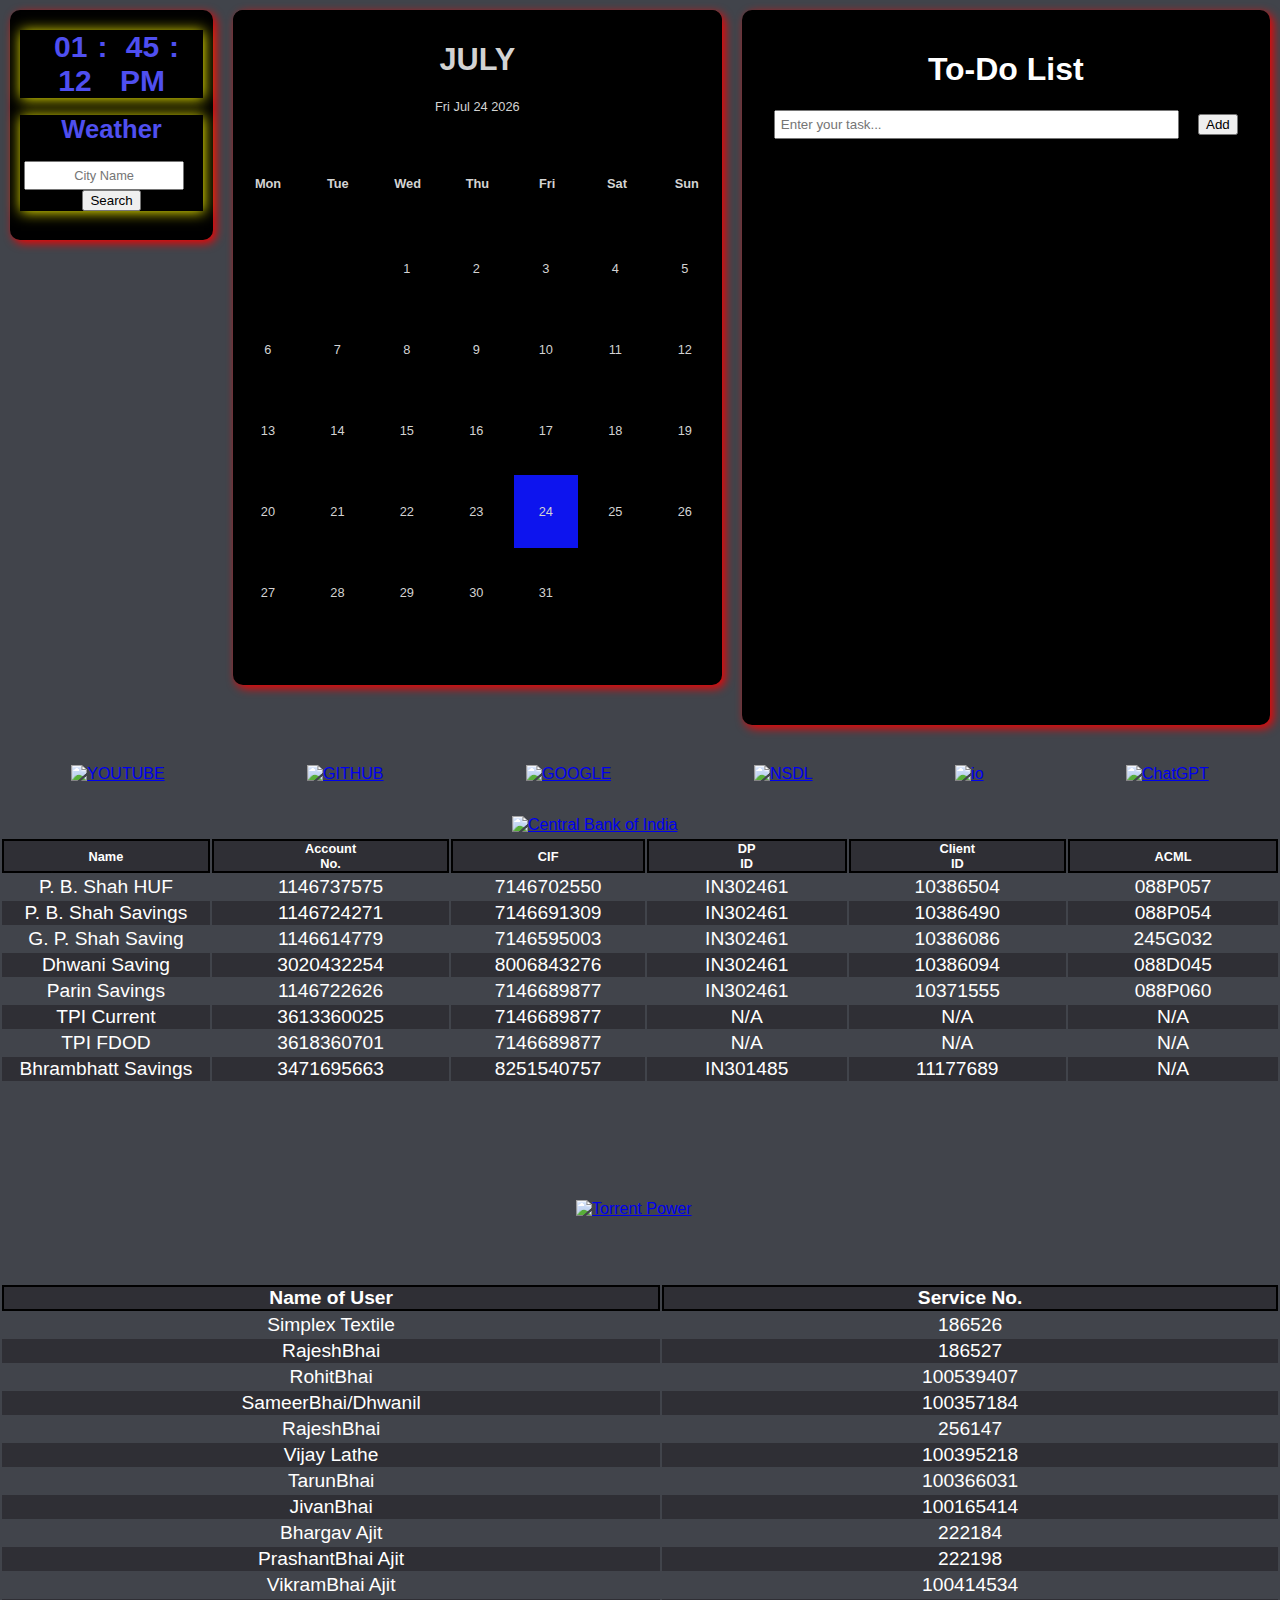
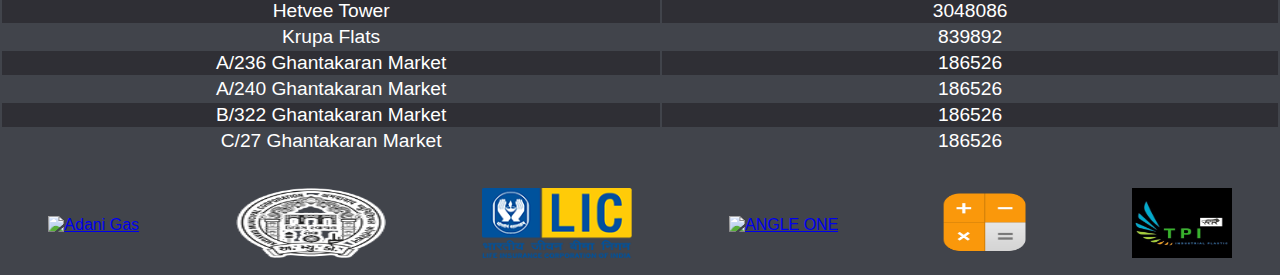
==== commit bda81d07: "Add files via upload" ====
--- a/index.html
+++ b/index.html
@@ -12,22 +12,9 @@
 </head>
 
 <body>
-    <!-- This is the container for Clock module -->
+    <!-- This is the container for Clock, Calendar, To Do List module -->
     <div class="main">
-        <!-- <div class="clock">
-            <div class="numbers">
-                <div class="twelve">12</div>
-                <div class="three">3</div>
-                <div class="six">6</div>
-                <div class="nine">9</div>
-            </div>
-            <div class="arrows">
-                <div class="hour"></div>
-                <div class="minute"></div>
-                <div class="second"></div>
-            </div>
-
-        </div> -->
+
         <div class="clock-main">
             <!-- Digital Clock module -->
             <div class="clock">
@@ -75,12 +62,8 @@
 
             </div>
 
+
         </div>
-
-
-
-        <!-- This is the container for ToDoList module -->
-
         <div class="to-do-list">
             <h1>To-Do List</h1>
             <div>
@@ -89,7 +72,14 @@
             </div>
             <ul id="taskList"></ul>
         </div>
-    </div>
+
+
+
+        <!-- This is the container for ToDoList module -->
+
+
+    </div>
+
     <div class="links">
         <a href="https://www.youtube.com/" target="_blank">
             <img alt="YOUTUBE" src="https://www.svgrepo.com/show/13671/youtube.svg" width="80" height="80">
@@ -196,6 +186,7 @@
                 <td>11177689</td>
                 <td>N/A</td>
             </tr>
+
 
 
 
@@ -291,7 +282,7 @@
             <img alt="Adani Gas" src="https://www.adanigas.com/-/media/Project/Common-Header-Design/logos/adani_gas.svg"
                 width="150" height="70">
         </a>
-        <a href="https://egovamc.in/Home/" target="_blank">
+        <a href="https://ahmedabadcity.gov.in" target="_blank">
             <img alt="AMC" src="amc-logo.png" width="150" height="70">
         </a>
         <a href="https://licindia.in/web/guest/home" target="_blank">
@@ -313,6 +304,9 @@
 
 
 
+
+
+
     <!-- HTML for SUDUKU Game Starts/////////////////////////////////////////////////////////////////// -->
 
 
@@ -340,6 +334,7 @@
 
 
 
+
 </body>
 
 </html>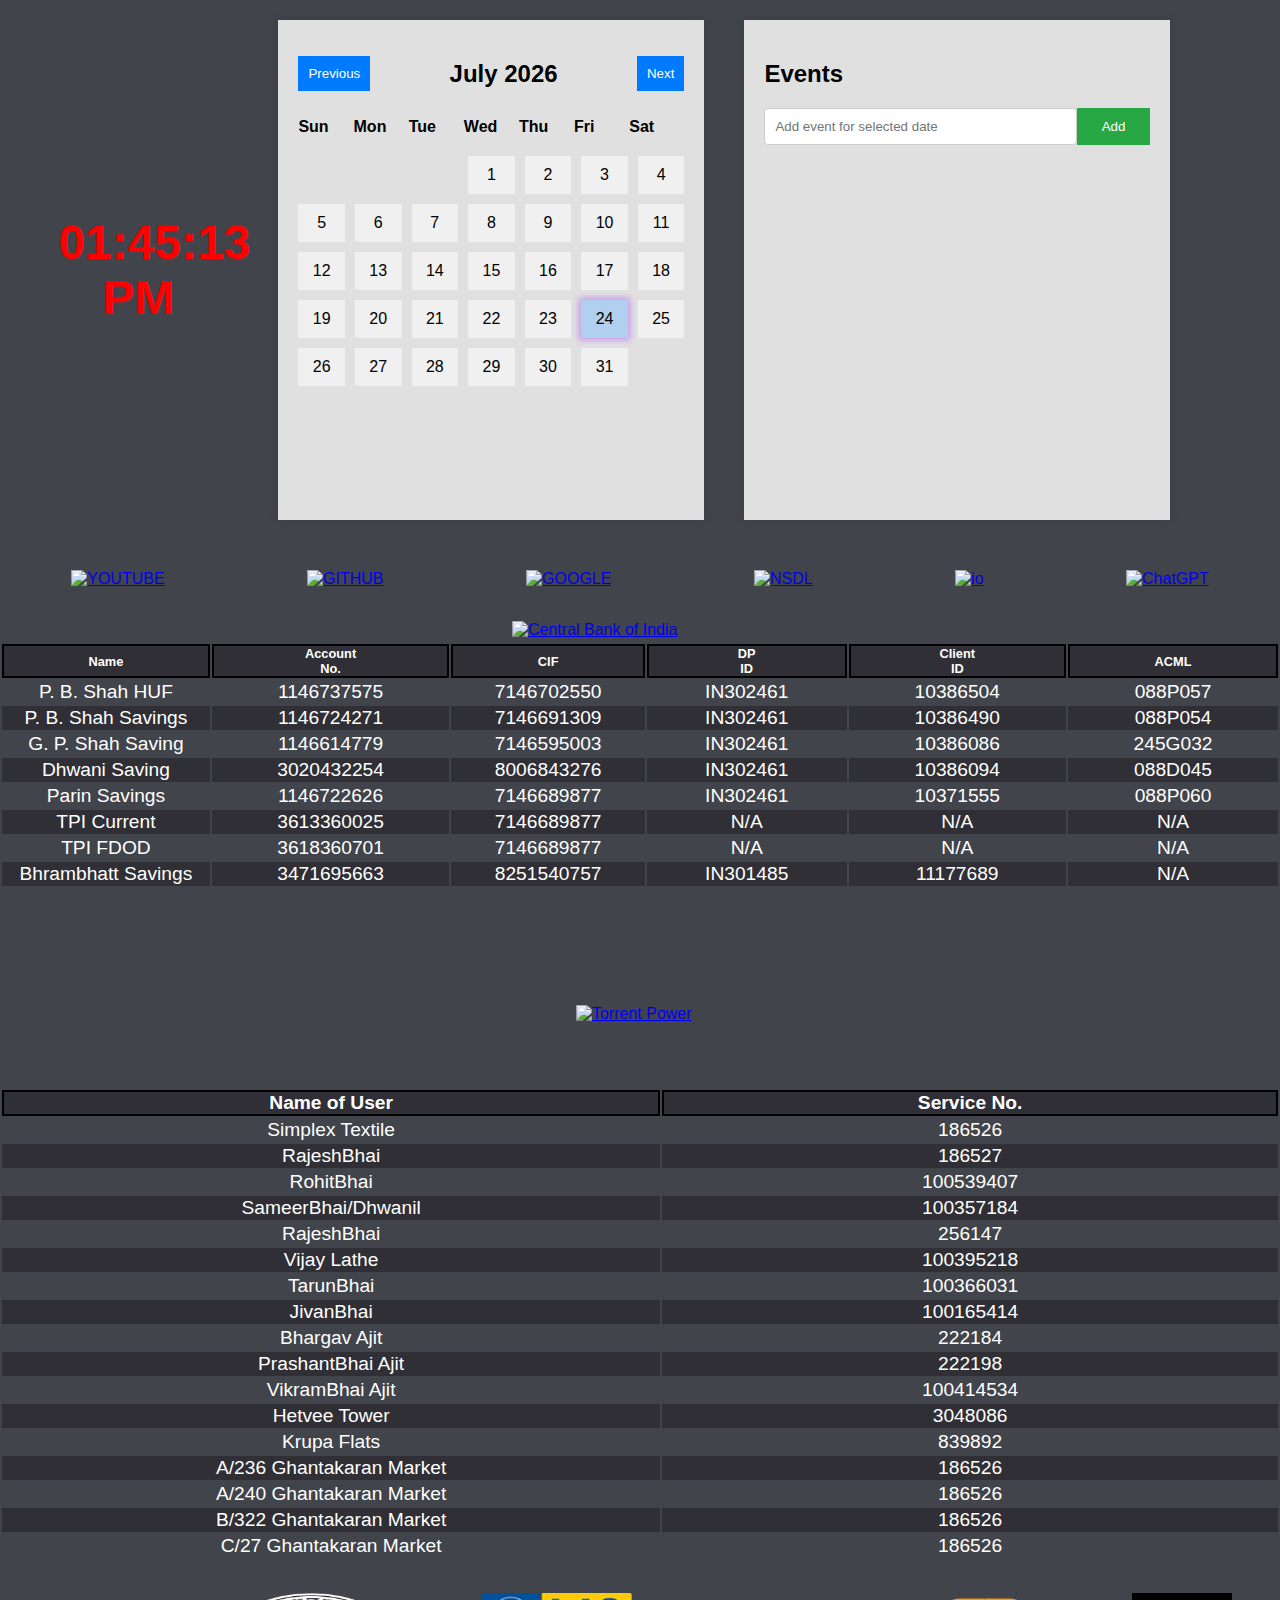
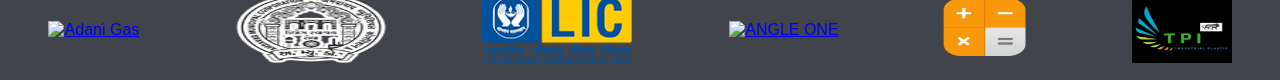
==== commit f60365f3: "Add files via upload" ====
--- a/index.html
+++ b/index.html
@@ -13,66 +13,41 @@
 
 <body>
     <!-- This is the container for Clock, Calendar, To Do List module -->
-    <div class="main">
-
-        <div class="clock-main">
-            <!-- Digital Clock module -->
-            <div class="clock">
-                <span id="hours">00</span>:
-                <span id="minutes">00</span>:
-                <span id="seconds">00</span>
-                <span id="amPm">AM</span>
+    <div class="container">
+        <!-- Digital Clock Section -->
+        <div class="clock-section">
+            <div class="clock" id="clockDisplay"></div>
+        </div>
+
+        <!-- Calendar -->
+        <div class="calendar">
+            <div class="calendar-header">
+                <button id="prevMonth">Previous</button>
+                <h2 id="monthYear"></h2>
+                <button id="nextMonth">Next</button>
             </div>
-            <!-- Weather module-->
-            <div class="weather">
-                <h1>Weather</h1>
-
-                <input type="text" id="city-input" placeholder="City Name">
-                <button>Search</button>
-
-                <div class="weather-info">
-                    <h2 class="city"></h2>
-                    <p class="wind"></p>
-                    <p class="temp"></p>
-                    <p class="sunrise"></p>
-                </div>
-            </div>
-        </div>
-
-
-
-        <!-- This is the container for Calender module -->
-        <div class="Calender">
-            <div class="month">
-                <div class="date">
-                    <h1></h1>
-                    <p></p>
-                </div>
-            </div>
-            <div class="weekdays">
+            <div class="calendar-weekdays">
+                <div>Sun</div>
                 <div>Mon</div>
                 <div>Tue</div>
                 <div>Wed</div>
                 <div>Thu</div>
                 <div>Fri</div>
                 <div>Sat</div>
-                <div>Sun</div>
             </div>
-            <div class="days">
-
+            <div class="calendar-body" id="calendarBody"></div>
+        </div>
+        
+        <!-- Events Section -->
+        <div class="events">
+            <h2>Events</h2>
+            <div class="event-input">
+                <input type="text" id="eventInput" placeholder="Add event for selected date">
+                <button id="addEventButton">Add</button>
             </div>
-
-
+            <ul class="events-list" id="eventsList"></ul>
         </div>
-        <div class="to-do-list">
-            <h1>To-Do List</h1>
-            <div>
-                <input type="text" id="taskInput" placeholder="Enter your task...">
-                <button id="addButton">Add</button>
-            </div>
-            <ul id="taskList"></ul>
-        </div>
-
+    </div>
 
 
         <!-- This is the container for ToDoList module -->
--- a/homepage.css
+++ b/homepage.css
@@ -1,331 +1,178 @@
 body {
+    background-color: rgb(65, 68, 75);
+    font-family: Arial, sans-serif;
     padding: 0px;
     margin: 0px;
-    font-family: Arial, sans-serif;
-    background-color: rgb(65, 68, 75);
     box-sizing: border-box;
 }
 
-.main {
-    width: 100vw;
-    /* height: 85vh; */
-    /* background: lightgrey; */
-    display: flex;
-    justify-content: space-evenly;
-    /* margin-left: ; */
-}
-
-/* Styling codes for Analog Clock  */
-
-/* .clock {
+
+.container {
+    display: flex;
+    justify-content: center;
+    /* align-items: flex-start; */
+    width: 90vw; /* Set container width to 90vw */
+    height: 60vh; /* Set container height to 50vh */
+    padding-left: 3vw;
+}
+.clock-section {
+    width: 160px; /* Set width for clock section */
+    /* background-color: #e0e0e0; */
+    padding: 20px;
+    /* box-shadow: 0 0 10px rgba(0,0,0,0.1); */
+    text-align: center;
+    margin-right: 20px; /* Space between clock and calendar */
+    display: flex;
+    flex-direction: column;
+    justify-content: center; /* Center content vertically */
+}
+.clock {
+    font-size: 48px;
+    font-weight: bold;
+    color: #ff0000;
+}
+.calendar {
+    width: 50%;
+    padding: 20px;
+    margin: 20px; /* Added margin */
+    background-color: #e0e0e0;
+    box-shadow: 0 0 10px rgba(0,0,0,0.1);
+    overflow: auto; /* Allows scrolling if content exceeds height */
+}
+.calendar-header {
+    display: flex;
+    justify-content: space-between;
+    align-items: center;
+}
+.calendar-header button {
+    padding: 10px;
+    background-color: #007bff;
+    color: white;
+    border: none;
+    cursor: pointer;
+}
+.calendar-header button:hover {
+    background-color: #0056b3;
+}
+.calendar-weekdays {
+    display: grid;
+    grid-template-columns: repeat(7, 1fr);
+    margin-top: 10px;
+    font-weight: bold;
+}
+.calendar-body {
+    display: grid;
+    grid-template-columns: repeat(7, 1fr);
+    gap: 10px;
+    margin-top: 20px;
+}
+.day {
+    padding: 10px;
+    background-color: #f0f0f0;
+    text-align: center;
     position: relative;
-    margin: 10px 10px;
-    width: 240px;
-    height: 240px;
-    background: rgb(0, 0, 0);
-    display: flex;
-    justify-content: center;
-    align-items: center;
-    border-radius: 50%;
-    /* border: 3px solid gray; */
-/* box-shadow: 3px 3px 3px rgba(209, 209, 209, 0.4);
-}
-
-.numbers div {
+    cursor: pointer; /* Cursor to indicate clickable */
+}
+.day:hover {
+    background-color: #7774c3;
+}
+.today {
+    background-color: #b1cfee;
+    /* color: white; */
+    /* border-radius: 50%; */
+    box-shadow: 0 0 6px 2px #c894ed;
+}
+.selected {
+    background-color: #f1a1a1; /* Color for selected date */
+    /* border-radius: 50%; Optional: rounded corners */
+    color: #f10606; /* Change text color for better contrast */
+}
+.event-dot {
+    width: 16px; /* Updated width */
+    height: 2px; /* Updated height */
+    background-color: #ff6347;
+    border-radius: 2px;
     position: absolute;
-    font-size: 20px;
-    font-weight: bold;
-    color: grey;
-    text-shadow: 1px 1px 2px rgba(0, 0, 0, .7);
-}
-
-.twelve {
-    top: 6px;
+    bottom: 5px;
     left: 50%;
     transform: translateX(-50%);
 }
-
-.three { */
-/* right: 6px;
-    top: 50%;
-    transform: translatey(-50%);
-}
-
-.six {
-    bottom: 6px;
-    left: 50%;
-    transform: translateX(-50%);
-}
-
-.nine {
-    left: 6px;
-    top: 50%;
-    transform: translateY(-50%);
-}
-
-.arrows {
-    display: flex;
-    width: 100%;
-    height: 100%;
-    justify-content: center;
-    align-items: center; */
-/* 
-}
-
-.arrows::before {
-    content: "";
-    width: 12px;
-    height: 12px;
-    background-color: grey;
-    border-radius: 50%;
-    box-shadow: 1px 1px 2px rgba(0, 0, 0, .7);
-    z-index: 4;
-} */
-
-/* .arrows div {
-    background-color: grey;
-    width: 7px;
-    position: absolute;
-    height: 80px;
-    transform-origin: bottom center;
-    bottom: 50%;
-    border-radius: 50% 50% 0 0;
-    box-shadow: 2px 2px 2px rgba(0, 0, 0, .5);
-} */
-
-/* .arrows .hour {
-    height: 60px;
-    transform: rotate(60deg);
-}
-
-.arrows .second {
-    /* height: 60px; */
-/* transform: rotate(250deg); */
-/* background-color: rgb(0, 60, 255); */
-/* height: 90px; */
-/* width: 4px;
-}  */
-
-
-
-
-/* CSS for digital Clock */
-
-.clock-main {
-    width: 15vw;
-    max-height: fit-content;
-    margin: 10px;
-    padding: 10px;
-    text-align: center;
-    box-shadow: 3px 3px 10px rgb(248, 1, 1);
-    border-radius: 10px;
-    background-color: black;
-    color: #4f4ff0;
-
-}
-
-.clock {
-    width: 100%;
-    font-size: 30px;
-    font-weight: 900;
-    margin-top: 10px;
-    box-shadow: 1px 1px 13px rgb(248, 244, 1);
-}
-
-/* CSS for Weather Section Starts */
-.weather {
-    width: 100%;
-    box-shadow: 1px 1px 13px rgb(248, 244, 1);
+.events {
+    width: 50%;
+    padding: 20px;
+    margin: 20px; /* Added margin */
+    background-color: #e0e0e0;
+    box-shadow: 0 0 10px rgba(0,0,0,0.1);
+    overflow: auto; /* Allows scrolling if content exceeds height */
+}
+.events-list {
+    list-style-type: none;
+    padding: 0;
+}
+.events-list li {
+    padding: 10px;
+    background-color: #f8f9fa;
+    margin-bottom: 10px;
+    border-left: 4px solid #007bff;
+    display: flex;
+    justify-content: space-between;
     align-items: center;
 }
-
-.weather h1 {
-    font-size: 2vw;
-}
-
-.weather input[type="text"] {
-    /* padding: 5px; */
-    font-size: 1vw;
-    /* width: auto; */
-    /* margin-right: 15px; */
-    text-align: center;
-}
-
-.weather-info h2 {
-    font-size: 1.2vw;
-}
-
-.weather-info p {
-    font-size: 1.5vw;
-}
-
-
-
-
-/* CSS for Weather Section Ends */
-
-
-
-
-/* Styling codes for calender */
-
-.Calender {
-    background-color: rgb(0, 0, 0);
-    color: lightgray;
-    width: 40vw;
-    height: 75vh;
-    margin: 10px 10px;
-    border-radius: 10px;
-    box-shadow: 3px 3px 10px rgb(248, 1, 1);
-
-}
-
-.month {
-    width: 100%;
-    height: 19%;
-    background-color: rgb(0, 0, 0);
-    display: flex;
-    justify-content: center;
-    align-items: center;
-    text-align: center;
-    border-radius: 10px 10px 0px 0px;
-}
-
-.month h1 {
-    font-size: 2.4vw;
-    font-weight: 900;
-    text-transform: uppercase;
-}
-
-.month p {
-    font-size: 1vw;
-    text-transform: capitalize;
-}
-
-.weekdays {
-    width: 100%;
-    height: 10vh;
-    /* background-color: beige; */
-    display: flex;
-}
-
-.weekdays div {
-    font-size: 1vw;
-    font-weight: bold;
-    /* letter-spacing: 1px; */
-    width: 100%;
-
-    display: flex;
-    align-items: center;
-    justify-content: space-evenly;
-    /* background-color: aqua; */
-}
-
-.days {
-    width: 100%;
-    height: 60%;
-    display: flex;
-    flex-wrap: wrap;
-
-    align-items: center;
-
-
-}
-
-.days div {
-    font-size: 1vw;
-    margin: 3px 3px;
-    /* padding: 0.1vw; */
-    /* background-color: aquamarine; */
-    width: 13%;
-    height: 18%;
-    display: flex;
-    justify-content: center;
-    align-items: center;
-}
-
-@media screen and (max-width: 1240px) {
-    .days div {
-        /* background-color: rgb(85, 85, 231); */
-        margin: 3px 2.2px;
-        /* width: 4vw;
-        height: 6vh; */
-
-    }
-}
-
-@media screen and (max-width: 860px) {
-    .days div {
-        /* background-color: rgb(85, 85, 231); */
-        margin: 3px 1.2px;
-        /* width: 4vw;
-        height: 6vh; */
-
-    }
-}
-
-.days div:hover:not(.empty) {
-    /* border: 2px solid gray; */
-    cursor: pointer;
-    background-color: #FFF;
-    color: red;
-}
-
-.today {
-    background-color: rgb(13, 20, 238)
-}
-
-
-/* Styling codes for ToDoList  */
-
-
-
-.to-do-list {
-    width: 40vw;
-    height: 75vh;
-    margin: 10px;
-    padding: 20px;
-    background-color: black;
-    text-align: center;
+.event-text {
+    flex-grow: 1;
+    margin-right: 10px;
+}
+.event-text.done {
+    text-decoration: line-through; /* Strikethrough for done events */
+    color: grey;
+}
+.event-input {
+    display: flex;
+    margin-bottom: 20px;
+}
+.event-input input {
+    width: 80%;
+    padding: 10px;
+    border: 1px solid #ccc;
+    border-radius: 4px;
+}
+.event-input button {
+    width: 20%;
+    padding: 10px;
+    background-color: #28a745;
     color: white;
-    border-radius: 10px;
-    box-shadow: 3px 3px 10px rgb(248, 1, 1);
-}
-
-/* @media screen and (max-width: px) {
-    .to-do-list {
-        background-color: blue;
-         width: 80vw;
-    }
-}   */
-
-input[type="text"] {
+    border: none;
+    cursor: pointer;
+}
+.event-input button:hover {
+    background-color: #218838;
+}
+.event-buttons {
+    display: flex;
+    gap: 5px;
+}
+.event-buttons button {
     padding: 5px;
-    width: 80%;
-    margin-right: 15px;
-}
-
-
-
-
-ul {
-    list-style: none;
-    padding: 0;
-}
-
-span {
-    margin: 10px;
-}
-
-li {
-    display: flex;
-    align-items: center;
-    margin: 5px 0;
-}
-
-li input[type="checkbox"] {
-    margin-right: 0;
-}
+    border: none;
+    color: white;
+    cursor: pointer;
+    border-radius: 3px;
+}
+.event-buttons .delete-btn {
+    background-color: #dc3545;
+}
+.event-buttons .done-btn {
+    background-color: #28a745;
+}
+.event-buttons .delete-btn:hover {
+    background-color: #c82333;
+}
+.event-buttons .done-btn:hover {
+    background-color: #218838;
+}
+
+
+
 
 
 
